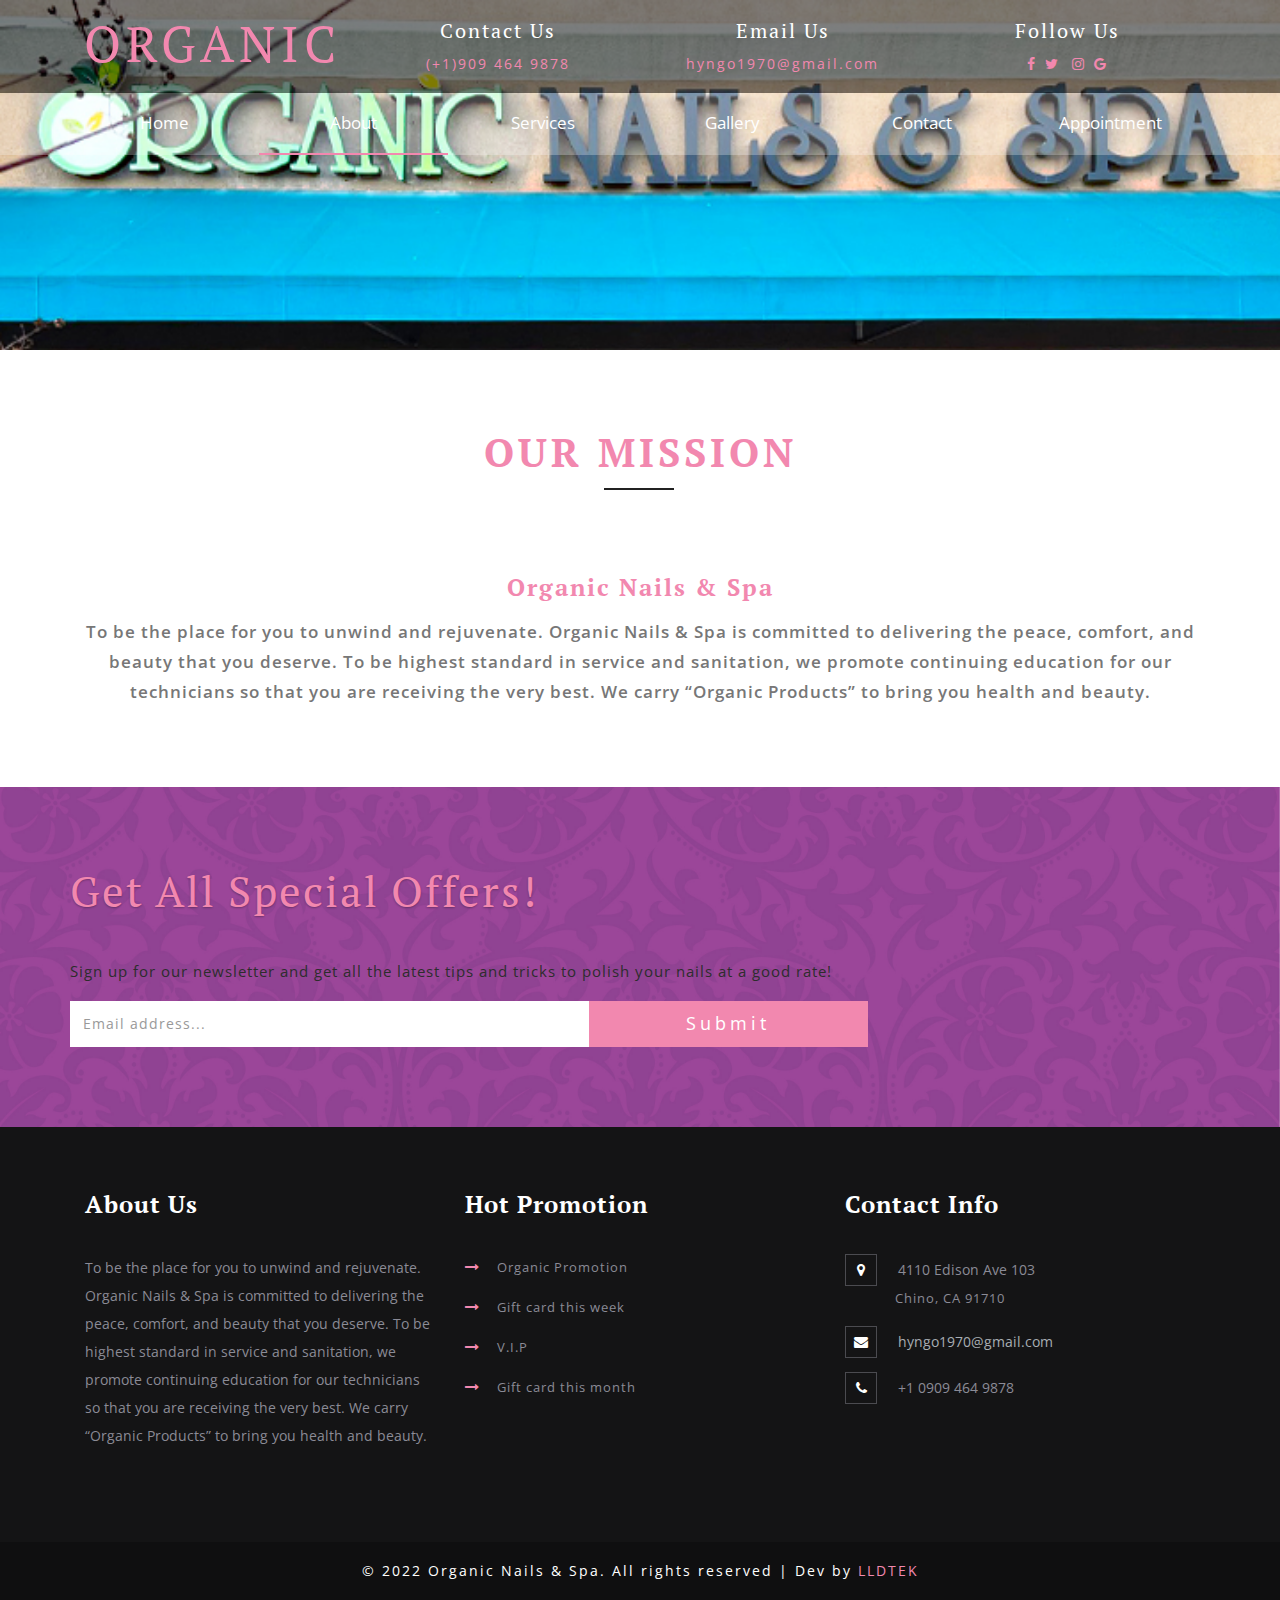
==== about.html @ 9d13bf79 "1603" ====
<!--
author: W3layouts
author URL: http://w3layouts.com
License: Creative Commons Attribution 3.0 Unported
License URL: http://creativecommons.org/licenses/by/3.0/
-->
<!DOCTYPE html>
<html lang="en">
<head>
<title>Organic Nails And Spa | About</title>
<!-- custom-theme -->
<meta name="viewport" content="width=device-width, initial-scale=1">
<meta http-equiv="Content-Type" content="text/html; charset=utf-8" />
<meta name="keywords" content="Pedicure Responsive web template, Bootstrap Web Templates, Flat Web Templates, Android Compatible web template, 
Smartphone Compatible web template, free webdesigns for Nokia, Samsung, LG, SonyEricsson, Motorola web design" />
<script type="application/x-javascript"> addEventListener("load", function() { setTimeout(hideURLbar, 0); }, false);
		function hideURLbar(){ window.scrollTo(0,1); } </script>
<!-- custom-theme css files -->
<link href="css/bootstrap.css" rel="stylesheet" type="text/css" media="all" />
<link href="css/style.css" rel="stylesheet" type="text/css" media="all" />
<link rel="icon" href="images/favicon-organic-nails-spa.png">
<!-- //custom-theme css files-->

<!-- font-awesome-icons -->
<link href="css/font-awesome.css" rel="stylesheet"> 
<!-- //font-awesome-icons -->

<!-- googlefonts -->
<link href="//fonts.googleapis.com/css?family=PT+Serif:400,700" rel="stylesheet">
<link href="//fonts.googleapis.com/css?family=Open+Sans:300,300i,400,400i,600,600i,700,700i,800,800i&amp;subset=cyrillic,cyrillic-ext,greek,greek-ext,latin-ext,vietnamese" rel="stylesheet">
<!-- //googlefonts -->

</head>
<body>

<!--/main-header-->
<div class="baner" style="background-image: url(images/about/organnic-nails-banner-07.jpg);">
	
	<!--/banner-info-->
	  <div class="header">
		<div class="w3-agile-logo">
			<div class="container">
				<div class=" head-wl">
					<div class="headder-w3">
						<h1><a href="index.html">ORGANIC</a></h1>
					</div>

					<div class="w3-header-top-right-text">
						<h6 class="caption"> Contact Us</h6>
						<p>(+1)909 464 9878</p>
					</div>

					<div class="email-right">
						<h6 class="caption">Email Us</h6>
						<p><a href="mailto:hyngo1970@gmail.com" class="info"> hyngo1970@gmail.com</a></p>

					</div>


					<div class="agileinfo-social-grids">
						<h6 class="caption">Follow Us</h6>
						<ul>
							<li><a target="_blank" href="https://www.facebook.com/organicnailsandspa91710"><span class="fa fa-facebook"></span></a></li>
							<li><a target="_blank" href="#"><span class="fa fa-twitter"></span></a></li>
							<li><a target="_blank" href="#"><span class="fa fa-instagram"></span></a></li>
							<li><a target="_blank" href="https://g.page/organic-nails-and-spa-chino?share"><span class="fa fa-google"></span></a></li>
						</ul>
					</div>

					<div class="clearfix"> </div>
				</div>
			</div>
				
		</div>
		<div class="top-nav">
		<nav class="navbar navbar-default navbar-fixed-top">
	
	<!-- //header -->
	<div class="container">
			<div class="navbar-header">
	   			 <button type="button" class="navbar-toggle collapsed" data-toggle="collapse" data-target="#navbar" aria-expanded="false" aria-controls="navbar">
	                <span class="sr-only">Toggle navigation</span>
	                <span class="icon-bar"></span>
	                <span class="icon-bar"></span>
	                <span class="icon-bar"></span>
                </button>
              </div>

				<div id="navbar" class="navbar-collapse collapse">
					<ul class="nav navbar-nav ">
						<li><a href="index.html">Home</a></li>
						<li class="active"><a href="about.html">About</a></li>
						<li><a href="services.html">Services</a></li>
						<li><a href="gallery.html">Gallery</a></li>						
						<li><a href="contact.html">Contact</a></li>
						<li><a target="_blank" href="https://www.lldtek.com/salon/appt/MzE1Mjd8b3JnYW5pYzkxNzEwfENBXzA3MDU4fGU4MWM3YmM5NTE5ZTBjN2I0MTc5NzBkOGU4YmNiMzIw">Appointment</a></li>
						
					</ul>
				</div>
			</div>
			<div class="clearfix"> </div>
			</nav>	
		</div>
	  </div>
			<!--/banner-info-->
</div>
 <!--/banner-section-->
 <!-- about inner -->
<div class="about-bottom inner-padding">
	<div class="container">
			<h3 class="heading-agileinfo">Our Mission<span></span></h3>
				<div class="about-bott-right">
					 <h5>Organic Nails & Spa</h5>
					 <p>To be the place for you to unwind and
						rejuvenate. Organic Nails & Spa is committed to
						delivering the peace, comfort, and beauty
						that you deserve.

						To be highest standard in service and sanitation, we promote continuing education for our technicians so that you are receiving the very best.

						We carry “Organic Products” to bring you
						health and beauty.</p>
				</div>
				<div class="clearfix"> </div>
			</div>
</div>
<!-- Team
<div class="team">
		<div class="container">
		<h3 class="heading-agileinfo">Our beuticians<span></span></h3>
			<div class="agile_team_grids">
				<div class="col-md-3 agile_team_grid">
					<div class="view view-sixth">
						<img src="images/about/image-1.jpg" alt=" " class="img-responsive">
						<div class="mask">
							<h5>Lorem Ipsum</h5>
							<div class="agileits_social_icons">
								<ul class="social_agileinfo">
									<li><a href="#" class="w3_facebook"><i class="fa fa-facebook"></i></a></li>
									<li><a href="#" class="w3_twitter"><i class="fa fa-twitter"></i></a></li>
									<li><a href="#" class="w3_instagram"><i class="fa fa-instagram"></i></a></li>
								</ul>
							</div>
						</div>
					</div>
					<h4>Daniel</h4>
					<a href="#">BOOKING</a>
				</div>
				<div class="col-md-3 agile_team_grid">
					<div class="view view-sixth">
						<img src="images/about/image-2.jpg" alt=" " class="img-responsive">
						<div class="mask">
							<h5>Lorem Ipsum</h5>
							<div class="agileits_social_icons">
								<ul class="social_agileinfo">
									<li><a href="#" class="w3_facebook"><i class="fa fa-facebook"></i></a></li>
									<li><a href="#" class="w3_twitter"><i class="fa fa-twitter"></i></a></li>
									<li><a href="#" class="w3_instagram"><i class="fa fa-instagram"></i></a></li>
								</ul>
							</div>
						</div>
					</div>
					<h4>Mary Winkler</h4>
					<a href="#">BOOKING</a>
				</div>
				<div class="col-md-3 agile_team_grid">
					<div class="view view-sixth">
						<img src="images/about/image-3.jpg" alt=" " class="img-responsive">
						<div class="mask">
							<h5>Lorem Ipsum</h5>
							<div class="agileits_social_icons">
								<ul class="social_agileinfo">
									<li><a href="#" class="w3_facebook"><i class="fa fa-facebook"></i></a></li>
									<li><a href="#" class="w3_twitter"><i class="fa fa-twitter"></i></a></li>
									<li><a href="#" class="w3_instagram"><i class="fa fa-instagram"></i></a></li>
								</ul>
							</div>
						</div>
					</div>
					<h4>James Mac</h4>
					<a href="#">BOOKING</a>
				</div>
				<div class="col-md-3 agile_team_grid">
					<div class="view view-sixth">
						<img src="images/about/image-4.jpg" alt=" " class="img-responsive">
						<div class="mask">
							<h5>Lorem Ipsum</h5>
							<div class="agileits_social_icons">
								<ul class="social_agileinfo">
									<li><a href="#" class="w3_facebook"><i class="fa fa-facebook"></i></a></li>
									<li><a href="#" class="w3_twitter"><i class="fa fa-twitter"></i></a></li>
									<li><a href="#" class="w3_instagram"><i class="fa fa-instagram"></i></a></li>
								</ul>
							</div>
						</div>
					</div>
					<h4>Smith Carls</h4>
					<a href="#">BOOKING</a>
				</div>
				<div class="clearfix"> </div>
			</div>
		</div>
	</div>
	-->

<!-- Subscribe -->
	<div class="wthree-subscribef-w3ls" style="background-image: url(images/organic-nails-banner-06.jpg);">
		<div class="container">
			<h3 class="tittlef-agileits-w3layouts white-clrf">Get All Special Offers!</h3>
			<p class="white-clrf">Sign up for our newsletter and get all the latest tips and tricks to polish your nails at a good rate!</p>
			<div class="footer_w3layouts_gridf_right">
				<form action="#" method="post">
					<input type="email" name="Email" placeholder="Email address..." required="">
					<input type="submit" value="Submit">
					<div class="clearfix"></div>
				</form>
			</div>
		</div>
	</div>
	<!--// Subscribe -->
	<!-- footer -->
	<div class="footer_top_agileits">
		<div class="container">
			<div class="col-md-4 footer_grid">
				<h3>About Us</h3>
				<p>To be the place for you to unwind and
					rejuvenate. Organic Nails & Spa is committed to
					delivering the peace, comfort, and beauty
					that you deserve.

					To be highest standard in service and sanitation, we promote continuing education for our technicians so that you are receiving the very best.

					We carry “Organic Products” to bring you
					health and beauty.
									</p>
			</div>
			<div class="col-md-4 footer_grid">
				<h3>Hot Promotion</h3>
				<ul class="footer_grid_list">
					<li><i class="fa fa-long-arrow-right" aria-hidden="true"></i>
						<a target="_blank" href="https://www.lldtek.com/salon/appt/MzE1Mjd8b3JnYW5pYzkxNzEwfENBXzA3MDU4fGU4MWM3YmM5NTE5ZTBjN2I0MTc5NzBkOGU4YmNiMzIw">Organic Promotion </a>
					</li>
					<li><i class="fa fa-long-arrow-right" aria-hidden="true"></i>
						<a target="_blank" href="https://www.lldtek.com/salon/appt/MzE1Mjd8b3JnYW5pYzkxNzEwfENBXzA3MDU4fGU4MWM3YmM5NTE5ZTBjN2I0MTc5NzBkOGU4YmNiMzIw">Gift card this week</a>
					</li>
					<li><i class="fa fa-long-arrow-right" aria-hidden="true"></i>
						<a target="_blank" href="https://www.lldtek.com/salon/appt/MzE1Mjd8b3JnYW5pYzkxNzEwfENBXzA3MDU4fGU4MWM3YmM5NTE5ZTBjN2I0MTc5NzBkOGU4YmNiMzIw">V.I.P </a>
					</li>
					<li><i class="fa fa-long-arrow-right" aria-hidden="true"></i>
						<a target="_blank" href="https://www.lldtek.com/salon/appt/MzE1Mjd8b3JnYW5pYzkxNzEwfENBXzA3MDU4fGU4MWM3YmM5NTE5ZTBjN2I0MTc5NzBkOGU4YmNiMzIw">Gift card this month</a>
				</ul>
			</div>
			<div class="col-md-4 footer_grid">
				<h3>Contact Info</h3>
				<ul class="address">
					<li><i class="fa fa-map-marker" aria-hidden="true"></i>4110 Edison Ave 103 <span>Chino, CA 91710</span></li>
					<li><i class="fa fa-envelope" aria-hidden="true"></i><a href="mailto:hyngo1970@gmail.com">hyngo1970@gmail.com</a></li>
					<li><i class="fa fa-phone" aria-hidden="true"></i>+1 0909 464 9878</li>
				</ul>
			</div>
			<div class="clearfix"> </div>
			
		</div>
	</div>
	<div class="footer_w3ls">
		<div class="container">
					<div class="footer_bottom1">
						<p>© 2022 Organic Nails & Spa. All rights reserved | Dev by <a href="https://www.lldtek.com">LLDTEK</a></p>
					</div>
		</div>
	</div>
	<!-- //footer -->
<!-- bootstrap-modal-pop-up -->
	<div class="modal video-modal fade" id="myModal" tabindex="-1" role="dialog" aria-labelledby="myModal">
		<div class="modal-dialog" role="document">
			<div class="modal-content">
				<div class="modal-header">
					Pedicure
					<button type="button" class="close" data-dismiss="modal" aria-label="Close"><span aria-hidden="true">&times;</span></button>						
				</div>
					<div class="modal-body">
						<img src="images/image-27.jpg" alt=" " class="img-responsive" />
						<p>Ut enim ad minima veniam, quis nostrum 
							exercitationem ullam corporis suscipit laboriosam, 
							nisi ut aliquid ex ea commodi consequatur? Quis autem 
							vel eum iure reprehenderit qui in ea voluptate velit 
							esse quam nihil molestiae consequatur, vel illum qui 
							dolorem eum fugiat quo voluptas nulla pariatur.
							<i>" Quis autem vel eum iure reprehenderit qui in ea voluptate velit 
								esse quam nihil molestiae consequatur.</i></p>
					</div>
			</div>
		</div>
	</div>
<!-- //bootstrap-modal-pop-up --> 
<!-- js -->
<script type="text/javascript" src="js/jquery-2.1.4.min.js"></script>
<!-- for bootstrap working -->
	<script src="js/bootstrap.js"></script>
<!-- //for bootstrap working -->

<!-- for smooth scrolling -->
<script src="js/SmoothScroll.min.js"></script>
	<script type="text/javascript" src="js/move-top.js"></script>
	<script type="text/javascript" src="js/easing.js"></script>
	<!-- here stars scrolling icon -->
	<script type="text/javascript">
		$(document).ready(function() {
			/*
				var defaults = {
				containerID: 'toTop', // fading element id
				containerHoverID: 'toTopHover', // fading element hover id
				scrollSpeed: 1200,
				easingType: 'linear' 
				};
			*/
								
			$().UItoTop({ easingType: 'easeOutQuart' });
								
			});
	</script>
	<!-- //here ends scrolling icon -->
<!-- //for smooth scrolling -->

<!-- scrolling script -->
<script type="text/javascript">
	jQuery(document).ready(function($) {
		$(".scroll").click(function(event){		
			event.preventDefault();
			$('html,body').animate({scrollTop:$(this.hash).offset().top},1000);
		});
	});
</script> 
<!-- //scrolling script -->

</body>
</html>
---- css/style.css ----
/*--
Author: W3layouts
Author URL: http://w3layouts.com
License: Creative Commons Attribution 3.0 Unported
License URL: http://creativecommons.org/licenses/by/3.0/
--*/
html, body{
    font-size: 100%;
	background:#ffffff;
	margin: 0;
	font-family: 'Open Sans', sans-serif;
}
p,ul li,ol li{
	margin:0;
	font-size:14px;
	line-height:26px;
}
h1,h2,h3,h4,h5,h6{
	margin:0;
	font-family: 'PT Serif', serif;
}
ul,label{
	margin:0;
	padding:0;
}
body a:hover{
	text-decoration:none;
}
input[type="submit"],input[type="reset"],a{
	-webkit-transition: 0.5s ease-in;
    -moz-transition: 0.5s ease-in;
    -ms-transition: 0.5s ease-in;
    -o-transition: 0.5s ease-in;
    transition:0.5s ease-in;
}
img{
	width:100%;
}

/*--Banner stats here--*/
/*--header start here--*/
.nav > li > a {
    position: relative;
    display: block;
}
nav.navbar.navbar-default.navbar-fixed-top {
	    position: absolute;
		    border: none;
background-color:rgba(255, 255, 255, 0.27);
}
.navbar-nav {
    float:none; 
    margin: 0;
}
.navbar-nav > li {
    text-align: center;
	width:16.6%;
}
div#navbar {
    padding: 0px ;
}
ul.nav.navbar-nav li a {
    font-size:17px;
    color: #fff;
	border-bottom: 2px solid rgba(0, 0, 0, 0);
	padding: 20px 0px;
		    transition: 0.5s all;
    -webkit-transition: 0.5s all;
    -moz-transition: 0.5s all;
    -o-transition: 0.5s all;
    -ms-transition: 0.5s all;
}
ul.nav.navbar-nav li a:hover, .navbar-default .navbar-nav > li > a:focus {
	   border-bottom:2px solid #F288AF;
    color: #fff;
		transition:0.5s all;
	-webkit-transition:0.5s all;
	-moz-transition:0.5s all;
	-o-transition:0.5s all;
	-ms-transition:0.5s all;
}
.navbar-default .navbar-nav > .active > a, .navbar-default .navbar-nav > .active > a:hover, .navbar-default .navbar-nav > .active > a:focus {
    background-color: rgba(231, 231, 231, 0);
    border-bottom: 2px solid #F288AF;
    color: #fff;
    transition: 0.5s all;
    -webkit-transition: 0.5s all;
    -moz-transition: 0.5s all;
    -o-transition: 0.5s all;
    -ms-transition: 0.5s all;
}
.navbar-fixed-top {
    top: 93px;
}
ul.dropdown-menu {
    top: 101%;
    background: rgba(21, 29, 37, 0.77);
    border: none;
    text-align: center;
}
.dropdown-menu > li > a {
   padding: 8px 0px ! important;
    color: #fff;
    font-weight: 300;
    letter-spacing: 2px;
}
.dropdown-menu > li > a:hover, .dropdown-menu > li > a:focus, .dropdown-menu > li > a.active {
    text-decoration: none;
    background: none;
}
.navbar-default .navbar-nav > .open > a, .navbar-default .navbar-nav > .open > a:hover, .navbar-default .navbar-nav > .open > a:focus {
    color: #fff;
    background-color: rgba(231, 231, 231, 0);
}
/*--end nav bar--*/
.w3-agile-logo {
    padding: 1em 2em;
    background: rgba(2, 2, 2, 0.51);
}
.head-wl {
    text-align: center;
    display: -webkit-flex;
    display: flex;
    -webkit-justify-content: space-between;
    justify-content: space-between;
    margin: 0 auto;
}
.headder-w3,.w3-header-top-right-text,.email-right,.agileinfo-social-grids {
    -webkit-flex:1;  /* Safari 6.1+ */
    -ms-flex: 1;  /* IE 10 */    
    flex: 1;
}

.head-wl h1 a {
    text-transform: capitalize;
    color: #F288AF;
    font-size: 50px;
    display: block;
    letter-spacing: 5px;
}

h6.caption {
    font-size: 20px;
    letter-spacing: 2px;
    color: rgb(255, 255, 255);
    margin: 4px 0px 9px;
}

.email-right p a,
.w3-header-top-right-text p,
.agileinfo-social-grids ul li a {
    font-size: 14px;
    color:#F288AF;
    letter-spacing: 2px;
}

.email-right p a,
.agileinfo-social-grids ul li {
    display: inline-block;
}

.agileinfo-social-grids ul li a {
    text-align: center;
}

.agileinfo-social-grids ul li:nth-child(2),
.agileinfo-social-grids ul li:nth-child(3) {
    margin: 0px 4px;
}

.email-right p a:hover,
.agileinfo-social-grids ul li a :hover {
    color: #fff;
    transition: 0.5s all;
    -webkit-transition: 0.5s all;
    -moz-transition: 0.5s all;
    -o-transition: 0.5s all;
    -ms-transition: 0.5s all;
}
/*-- banner--*/
.navbar {
    margin-bottom: 0em;
}

.w3l-info {
    margin-top: 20em;
}

.w3l-info h4 {
    font-size: 63px;
    color: #ffffff;
    font-weight: 600;
}

.w3l-info p {
    font-size: 16px;
    letter-spacing: 1px;
    color: #e6e6e6;
    padding: 0px 19em;
    line-height: 2em;
    text-align: center;
    margin: 1.5em 0;
}

.w3layouts_more-buttn a {
    font-size: 14px;
    color: #fff;
    font-weight: 600;
    text-decoration: none;
    text-transform: uppercase;
    display: inline-block;
    letter-spacing: 2px;
    background: rgb(0, 0, 0);
    outline: none;
    padding: 10px 22px;
    border: 2px solid rgb(0, 0, 0);
}

.w3layouts_more-buttn a:hover {
    background: #fff;
    color: #000;
}
/*-- //banner --*/
/*--header end here--*/
.baner {
    background: url(../images/b3.jpg) no-repeat 0px 0px;
    background-size: cover;
    -webkit-background-size: cover;
    -o-background-size: cover;
    -ms-background-size: cover;
    -moz-background-size: cover;
    min-height: 350px;
}

/*-- banner-text--*/
.banner-text h2 {
    color: #fff;
    font-size: 50px;
    text-transform: uppercase;
    letter-spacing: 0px;
}
.banner-text {
    text-align: center;
    padding: 17em 0 0 0;
}
.banner-text h2 {
    color: #fff;
    text-transform: uppercase;
    font-weight: 400;
    font-size: 50px;
    letter-spacing: 2px;
}
.banner-text span {
    display: block;
    line-height: 1.8em;
    font-style: italic;
    font-weight: 400;
}
.baner-info{
   position: absolute;
    padding-top:4em;
    margin: 0 auto;
    text-align: center;
    width: 100%;
    top: 0;
}
.baner-info h3 {
       text-align: center;
    font-size: 3.5em;
    color: #fff;
    font-weight: 600;
    letter-spacing: 4px;
}
.baner-info h3 span {
	color:#fbcd13;
}
.baner-info h4{
    text-align: center;
    font-size: 1em;
       margin: 2em 0 2em 0;
    font-weight:500;
    letter-spacing: 10px;
    color: #ffcc33;
    padding: 15px 0;
}
.w3-banner-head-info {
    position: relative;
}
.baner-info p {
	font-size: 1em;
    font-weight: 300;
    letter-spacing:2px;
    color: #fff;
    width: 32%;
    margin: 0 auto;
}
span.simply-word {
    font-size:18px;
    font-weight: 500;
    margin-left: 5px;
    text-transform: uppercase;
    color: #02a388;
}
.baner-info span img {
    margin: 1em auto 0;
    text-align: center;
}
.baner-w3l-agile-grids-bottom {
       margin: 0 auto;
    text-align: center;
    position: absolute;
    left: 12%;
    bottom: -62%;
    width: 80%;
}
.w3l-b-grid{
	float:left;
	width:32%;
}
.w3l-b-one{
      background:url(../images/b1.jpg) no-repeat 0px 0px;
    min-height:100px;
    background-size: cover;
    text-align: center;
	    transition: .5s ease-in;
    -webkit-transition: .5s ease-in;
    -moz-transition: .5s ease-in;
    -o-transition: .5s ease-in;
    -ms-transition: .5s ease-in;
	}
.w3l-b-grid .w3l-b-one:hover{
	  min-height:200px;
}
/*-- //banner-text--*/
/* About */
.about-3 {
    padding: 5em 0;
}
h3.center {
    text-align: center;
    font-weight: 700;
    font-size: 35px;
    text-transform: uppercase;
    margin-bottom: 30px;
    text-shadow: 0 2px 2px rgba(0,0,0,.6);
	    letter-spacing: 2px;
}
h3.center:after {
    border-top: 2px solid #FF5722;
    display: block;
    width: 100px;
    content: "";
    margin: 10px auto 0;
}
.d-flex {
  display: -ms-flexbox;
  display: flex;
  display: -webkit-box;
	display: -moz-box;
	display: -ms-flexbox;
	display: -webkit-flex;
  -ms-flex-wrap: wrap;
      flex-wrap: wrap;
}
.about1, .about2 {
    flex: 1;
	  -ms-flex: 1;
}
.about1 {
    padding-right: 46px;
}
.about1 h4 {
    font-size: 35px;
    text-transform: capitalize;
    margin-bottom: 20px;
    color: #0e51aa;
}
.about1 h5 {
    color: #F288AF;
    font-weight: 700;
    font-size: 20px;
    line-height: 1.8em;
    font-style: italic;
}
.about-3 p {
    font-size: 14px;
    color: #777;
    line-height: 1.8em;
    margin: 2em 0;
}
ul.about-list li {
    margin: 20px 0px;
    display: block;
}
ul.about-list li span.fa {
    font-size: 50px;
	    height: 80px;
    width: 80px;
    vertical-align: top;
	color: #08f3d4;
}
.in-block {
    display: inline-block;
    width: calc( 100% - 100px);
}
.in-block h5 {
    font-weight: 600;
    text-transform: capitalize;
    font-size: 22px;
    margin-bottom: 10px;
    letter-spacing: 1px;
    color: #191826;
}
.about2 {
    background: url(../images/b2.jpg) no-repeat;
    background-size: cover;
    background-position: center;
    /* background-attachment: fixed; */
}
a.join-wthree {
    color: #fff;
    display: inline-block;
    letter-spacing: 1px;
    font-size: 17px;
    background: #F288AF;
    padding: 12px 30px;
    border-radius: 25px;
    text-decoration: none;
    margin-top: 30px;
    -webkit-transition: .5s ease-in;
    -moz-transition: .5s ease-in;
    -o-transition: .5s ease-in;
    -ms-transition: .5s ease-in;
    transition: .5s ease-in;
}
a.join-wthree:hover {
    background: #000;
    -webkit-transition: .5s ease-in;
    -moz-transition: .5s ease-in;
    -o-transition: .5s ease-in;
    -ms-transition: .5s ease-in;
    transition: .5s ease-in;
}

/* //About */
.heading-agileinfo {
    font-weight: 600;
    letter-spacing: 4px;
    font-size: 40px;
    margin-bottom: 2.5em;
    text-align: center;
    color: #F288AF;
    text-transform: uppercase;
    position: relative;
    margin-top: 0;
}
.heading-agileinfo span {
    display: block;
    font-size: 17px!important;
    margin-top: 1em;
    letter-spacing: 4px;
    text-transform: capitalize;
    color: #000000;
    font-weight: 500;
}
.heading-agileinfo span:after {
    content: '';
    background: #212121;
    height: 2px;
    width: 70px;
    position: absolute;
    top: 132%;
    right: 47%;
}
span.nnn {
    color: #fff;
}
/*-- syllabus section --*/
.pa_italic i {
    right: -1em;
    font-size: 18px;
    color: #F288AF;
}
.pa_italic span {
    display: none;
}
.collapsed span {
    display: inline-block;
    right: -1em;
	font-size: 18px;
}
.collapsed i {
    display: none;
}
.panel-heading {
    padding: 16px 31px;
}
.panel-title > a {
   color: #000;
    font-size: 25px;
    line-height: 68px;
    text-transform: uppercase;
    text-decoration: none;
    letter-spacing: 1px;
}
.panel-default {
    border-color: rgba(0, 0, 0, 0);
    background: rgba(246, 246, 246, 0.01);
}
.panel-group .panel {
    margin-bottom: 0;
    border-radius: 0px;
}
.panel-body {
    padding: 2em;
    font-size: 14px;
    line-height: 2em;
    color: #555;
    background: #fff;
}
a.pa_italic label {
    cursor: pointer;
	font-weight:500;
}
a.pa_italic:focus {
    outline: none;
    text-decoration: none;
}
.panel-default > .panel-heading + .panel-collapse > .panel-body {
    border-top-color: transparent;
}
.panel-heading {
    border-radius:0px!important;
}
.panel-body.panel_text h3 {
    color: #333;
    font-size: 23px;
    letter-spacing: 1px;
    margin-bottom: 11px;
}
.panel-body.panel_text p {
    font-size:15px;
}
.panel-body.panel_text h6 {
    font-size: 17px;
    letter-spacing: 1px;
    text-decoration: underline;
    margin: 20px 0 12px;
    color: #333;
}
.panel-body.panel_text ul li {
    letter-spacing: 1px;
    font-size: 15px;
    list-style: inside;
    color: #424242;
}
/* video button */
a.mbutton-course2 {
    color: #ff3546;
    border: none;
    outline: none;
    margin-top: 20px;
    text-decoration: none;
    display: inline-block;
    font-size: 15px;
    letter-spacing: 1px;
    font-weight: 600;
    transition: 0.5s all;
    -webkit-transition: 0.5s all;
    -o-transition: 0.5s all;
    -moz-transition: 0.5s all;
    -ms-transition: 0.5s all;
}
a.mbutton-course2:hover {
    color: #F288AF;
    transition: 0.5s all;
    -webkit-transition: 0.5s all;
    -o-transition: 0.5s all;
    -moz-transition: 0.5s all;
    -ms-transition: 0.5s all;
}
a.mbutton-course2 i{
    margin-right:8px;
}
/* //video button */
p.white-clrf {
    color: #2d2d2d;
    font-size: 15px;
	line-height:1.8em;
    letter-spacing: 1px;
}
.wthree-subscribef-w3ls {
    background: url(../images/ban1.jpg) no-repeat 0px 0px;
    background-size: cover;
    -webkit-background-size: cover;
    -o-background-size: cover;
    -ms-background-size: cover;
    -moz-background-size: cover;
	background-attachment:fixed;
	padding:5em 0;
}
.wthree-subscribef-w3ls h3.tittlef-agileits-w3layouts {
    text-align: left;
    font-size: 2.7em;
    text-shadow: 0 1px 2px rgba(0, 0, 0, 0.29);
    color: #F288AF;
    letter-spacing: 2px;
    text-transform: capitalize;
    margin-bottom: 1em;
}
.footer_w3layouts_gridf_right {
    width: 70%;
    margin-top: 1em;
}
.wthree-subscribef-w3ls input[type="email"] {
	outline: none;
	padding: 13px;
	background: #fff;
	font-size: 0.9em;
	color: #888;
	width: 65%;
	border: none;
	letter-spacing: 1px;
	float: left;
}

.wthree-subscribef-w3ls input[type="email"]::-webkit-input-placeholder {
	color: #999!important;
}

.wthree-subscribef-w3ls input[type="submit"] {
    outline: none;
    padding: 10.5px 0;
    background: #F288AF;
    font-size: 1.1em;
    font-weight: 400;
    color: #fff;
    border: none;
    text-transform: capitalize;
    letter-spacing: 4px;
    width: 35%;
    float: left;
}

.wthree-subscribef-w3ls input[type="submit"]:hover {
	background: #ee4f4f;
}
/*-- wthree-mid --*/
.wthree-mid {
    background: url(../images/b1.jpg) no-repeat 0px 0px;
    background-size: cover;
	padding:5em 0;
	text-align:left;
	background-attachment:fixed;
}
.wthree-mid h3 {
    font-size: 34px;
    color: #fff;
    text-transform: uppercase;
    letter-spacing: 2px;
    font-weight: 600;
}
.wthree-mid p {
    color: #ffffff;
    text-align:left;
    line-height: 28px;
    width: 63%;
    margin: 30px 0 0;
    font-size: 17px;
    padding: 20px 0;
    border-top: 1px solid #8d8d8d;
}
/*-- //wthree-mid --*/
/*-- pricing --*/
.wthree-pricing h3.agileits-title, .wthree-pricing h3.agileits-title span {
    color: #fff;
}
.wthree-pricing {
    background: url(../images/ban2.jpg) no-repeat 0px 0px;
    background-size: cover;
    -webkit-background-size: cover;
    -o-background-size: cover;
    -ms-background-size: cover;
    -moz-background-size: cover;
	background-attachment:fixed;
    padding: 5em 0;
}
.pricing-grids-info {
    text-align: center;
}
.pricing-grid {
    float: left;
    width: 31%;
}
.pricing-grid.grid-two {
    margin: 0 2em;
}
.pricing-grid.grid-three {
    margin: 0 2em 0 0;
}
.pricing-grid h3 {
    font-size: 1.6em;
    font-weight: 400;
    color: #000;
    text-transform: capitalize;
    text-align: center;
}
.pricing-grid h4 {
    font-size: 2.3em;
    font-weight: 500;
    color: #F288AF;
    position: relative;
    margin-top: 1em;
    text-align: center;
}
.pricing-grid h4 span.sup {
    vertical-align: text-top;
    font-size: 0.5em;
}
.pricing-grid {
    float: left;
    width: 22.8%;
    background: #fff;
    padding: 1em 1em 2em;
    margin: 0 15px;                 /*H edit*/
}
.pricing-col { /*H edit*/
    background: #fff;
    padding: 1em 1em 2em;
}

/*H edit*/
.pricing-col h4 {
    font-size: 2.3em;
    font-weight: 500;
    color: #F288AF;
    position: relative;
    margin-top: 1em;
    text-align: center;
}
.w3ls-top {
    position: relative;
    color: #000;
    margin: 0 auto;
    font-size: 1.2em;
    text-align: left;
    text-transform: uppercase;
    padding: 1em 0em;
    border-radius: 5px 5px 0;
    border-bottom: 2px solid #F288AF;
}
.w3ls-bottom {
    padding: 0;
}
.w3ls-bottom ul li {
    font-size: 15px;
    color: #777;
    margin-top: 1em;
    letter-spacing: 1px;
    padding-top: 1em;
    line-height: 1.8em;
    display: block;
}
.more a {
    display: inline-block;
    font-size: 1em;
	color:#fff;
    background:#F288AF;
    padding: .5em 3em;
    margin-top: 1.2em;
    border-radius: 4px;
	-webkit-transition:.5s all;
	-moz-transition:.5s all;
	transition:.5s all; 
}  
.more a:hover {
    opacity: .7;
}        
/*-- //pricing --*/
.mwho-we-textmks {
    padding: 1em 0 5em 10em;
}
.donails {
    padding: 5em 0 0;
}
.donail_left {
    background: url(../images/1.jpg) no-repeat;
    background-size: cover;
    background-position: center;
    min-height: 512px;
}
/*-- clients--*/
.clients{
	padding:5em 0;
}
.clients label.line{
	background:#000;
}
.clients h4 {
	font-size: 16px;
	text-transform:uppercase;
	letter-spacing:2px;
	color:#000;
	margin-bottom:35px;
}

.flex-active-slide p {
    line-height: 30px;
    text-align: center;
    color: #777;
    font-style: italic;
    width: 70%;
    margin: 30px auto;
	letter-spacing:2px;
	font-size:15px;
}

.client h5 {
    font-size: 25px;
    color: #F288AF;
    text-align: center;
}
/*-- //clients--*/

.panel-default > .panel-heading {
    color: #333;
    background-color: rgba(245, 245, 245, 0);
    border-color: rgba(221, 221, 221, 0);
}
/*-- footer --*/

.footer_top_agileits {
	background: #141415;
	padding: 4em 0;
}

.footer_bottom1 a {
	display: inline-block;
}
.footer_w3ls {
    background: #0f0f10;
    text-align: center;
    padding: 1em 0;
}
ul.tag2:last-child {
	margin: 0;
}

.footer_bottom_grid:nth-child(2) {
	float: right;
	text-align: right;
}

.footer_bottom {
	padding: 2em 0;
}

.index-copy-right {
	background: transparent;
}

.footer_bottom h6 {
	color: #ffffff;
	font-size: 1.4em;
	letter-spacing: 1px;
	margin-bottom: 1em;
	text-transform: uppercase;
	font-weight: 700;
}

.footer_bottom1 p {
	color: #fff;
	font-size: 14px;
	letter-spacing: 2px;
	margin-top: 0em;
}

.footer_bottom1 p a {
	color: #F288AF;
	transition: .5s ease-in;
	-webkit-transition: .5s ease-in;
	-moz-transition: .5s ease-in;
	-o-transition: .5s ease-in;
	-ms-transition: .5s ease-in;
}

.footer_bottom1 p a:hover {
	color: #fff;
	transition: .5s ease-in;
	-webkit-transition: .5s ease-in;
	-moz-transition: .5s ease-in;
	-o-transition: .5s ease-in;
	-ms-transition: .5s ease-in;
}

.social ul {
	padding: 0;
	margin: 0;
}

.social ul li {
	display: inline-block;
}

.social ul li a {
	color: #333;
	text-align: center;
}

.social ul li a i.fa.fa-facebook {
	height: 32px;
	width: 32px;
	line-height: 32px;
	background: #FFFFFF;
	color: #3b5998;
	transition: 0.5s all;
	-webkit-transition: 0.5s all;
	-moz-transition: 0.5s all;
	-o-transition: 0.5s all;
	-ms-transition: 0.5s all;
}

.social ul li a i.fa.fa-facebook:hover {
	height: 32px;
	width: 32px;
	line-height: 32px;
	background: #3b5998;
	color: #FFFFFF;
}

.social ul li a i.fa.fa-twitter {
	height: 32px;
	width: 32px;
	line-height: 32px;
	background: #FFFFFF;
	color: #1da1f2;
	transition: 0.5s all;
	-webkit-transition: 0.5s all;
	-moz-transition: 0.5s all;
	-o-transition: 0.5s all;
	-ms-transition: 0.5s all;
}

.social ul li a i.fa.fa-twitter:hover {
	height: 32px;
	width: 32px;
	line-height: 32px;
	background: #1da1f2;
	color: #FFFFFF;
}

.social ul li a i.fa.fa-rss {
	height: 32px;
	width: 32px;
	line-height: 32px;
	background: #FFFFFF;
	color: #f26522;
	transition: 0.5s all;
	-webkit-transition: 0.5s all;
	-moz-transition: 0.5s all;
	-o-transition: 0.5s all;
	-ms-transition: 0.5s all;
}

.social ul li a i.fa.fa-rss:hover {
	height: 32px;
	width: 32px;
	line-height: 32px;
	background: #f26522;
	color: #FFFFFF;
}

.footer_bottom1 label {
	color: #F288AF;
	display: block;
	font-size: 0.3em;
	letter-spacing: 3px;
}

.footer_bottom1 h2 {
	font-size: 2.2em;
	text-transform: uppercase;
	text-shadow: 0 1px 2px rgba(0, 0, 0, 0.29);
	color: #fff;
	font-weight: 700;
}

.footer_grid h3, .footer_grid_left h3 {
    font-size: 1.5em;
    color: #fff;
    position: relative;
    margin-bottom: 1.5em;
    font-weight: 600;
    letter-spacing: 1px;
}

.footer_grid_left h3 {
	margin: 0;
}

.footer_grid p {
	color: #8b8b96;
	line-height: 2em;
	margin-bottom: 2em;
}

.footer_grid_list li,
.address li {
	display: block;
	margin-bottom: 1em;
}

.footer_grid_list li i {
	color: #F288AF;
	padding-right: 1em;
}

.footer_grid_list li a {
	color: #8b8b96;
	text-decoration: none;
	line-height: 1.5em;
	letter-spacing: 1px;
	font-size: 0.9em;
}

.footer_grid_list li a:hover {
	color: #fff;
}

.footer_grid_list li:last-child,
.address li:last-child {
	margin-bottom: 0;
}

.address li {
	color: #8b8b96;
}

.address li i {
	margin-right: 1.5em;
	color: #fff;
	width: 32px;
	height: 32px;
	text-align: center;
	line-height: 30px;
	border: 1px solid #4b4b50;
}

.address li span {
	display: block;
	margin-left: 4em;
	letter-spacing: 1px;
	font-size: 0.9em;
}

.address li a {
	color: #a8aeb3;
	text-decoration: none;
}

.address li a:hover {
	color: #fff;
	text-decoration: none;
}

ul.social-icons3.two li a {
	text-align: center;
}
/*-- //footer --*/
/*-- icons --*/
.codes a {
    color: #999;
}
.icon-box {
    padding: 8px 15px;
    background:rgba(149, 149, 149, 0.18);
    margin: 1em 0 1em 0;
    border: 5px solid #ffffff;
    text-align: left;
    -moz-box-sizing: border-box;
    -webkit-box-sizing: border-box;
    box-sizing: border-box;
    font-size: 13px;
    transition: 0.5s all;
    -webkit-transition: 0.5s all;
    -o-transition: 0.5s all;
    -ms-transition: 0.5s all;
    -moz-transition: 0.5s all;
    cursor: pointer;
} 
.icon-box:hover {
    background: #000;
	transition:0.5s all;
	-webkit-transition:0.5s all;
	-o-transition:0.5s all;
	-ms-transition:0.5s all;
	-moz-transition:0.5s all;
}
.icon-box:hover i.fa {
	color:#fff !important;
}
.icon-box:hover a.agile-icon {
	color:#fff !important;
}
.codes .bs-glyphicons li {
    float: left;
    width: 12.5%;
    height: 115px;
    padding: 10px; 
    line-height: 1.4;
    text-align: center;  
    font-size: 12px;
    list-style-type: none;	
}
.codes .bs-glyphicons .glyphicon {
    margin-top: 5px;
    margin-bottom: 10px;
    font-size: 24px;
}
.codes .glyphicon {
    position: relative;
    top: 1px;
    display: inline-block;
    font-family: 'Glyphicons Halflings';
    font-style: normal;
    font-weight: 400;
    line-height: 1;
    -webkit-font-smoothing: antialiased;
    -moz-osx-font-smoothing: grayscale;
	color: #777;
} 
.codes .bs-glyphicons .glyphicon-class {
    display: block;
    text-align: center;
    word-wrap: break-word;
}
h3.icon-subheading {
    font-size: 28px;
    color: #F288AF !important;
    margin: 30px 0 15px;
    font-weight: 700;
    letter-spacing: 2px;
}
h3.agileits-icons-title {
    text-align: center;
    font-size: 33px;
    color: #222222;
    font-weight: 700;
    letter-spacing: 2px;
}
.icons a {
    color: #999;
}
.icon-box i {
    margin-right: 10px !important;
    font-size: 20px !important;
    color: #282a2b !important;
}
.bs-glyphicons li {
    float: left;
    width: 18%;
    height: 115px;
    padding: 10px;
    line-height: 1.4;
    text-align: center;
    font-size: 12px;
    list-style-type: none;
    background:rgba(149, 149, 149, 0.18);
    margin: 1%;
}
.bs-glyphicons .glyphicon {
    margin-top: 5px;
    margin-bottom: 10px;
    font-size: 24px;
	color: #282a2b;
}
.glyphicon {
    position: relative;
    top: 1px;
    display: inline-block;
    font-family: 'Glyphicons Halflings';
    font-style: normal;
    font-weight: 400;
    line-height: 1;
    -webkit-font-smoothing: antialiased;
    -moz-osx-font-smoothing: grayscale;
	color: #777;
} 
.bs-glyphicons .glyphicon-class {
    display: block;
    text-align: center;
    word-wrap: break-word;
	    color: #777;
}
@media (max-width:991px){
	h3.agileits-icons-title {
		font-size: 28px;
	}
	h3.icon-subheading {
		font-size: 22px;
	}
}
@media (max-width:768px){
	h3.agileits-icons-title {
		font-size: 18px;
	}
	h3.icon-subheading {
		font-size: 18px;
	}
	.row {
		margin-right: 0;
		margin-left: 0;
	}
	.icon-box {
		margin: 0;
	}
    /*H edit*/
    .pricing-col{
        margin: 30px 0;
    }
}
@media (max-width:767px){
    h3.agileits-icons-title {
        font-size: 18px;
    }
    h3.icon-subheading {
        font-size: 18px;
    }
    .row {
        margin-right: 0;
        margin-left: 0;
    }
    .icon-box {
        margin: 0;
    }
    /*H edit*/
    .pricing-col{
        margin: 30px 0;
    }
}
@media (max-width: 640px){
	.icon-box {
		float: left;
		width: 50%;
	}
}
@media (max-width: 480px){
	.bs-glyphicons li {
		width: 31%;
	}
}
@media (max-width: 414px){
	h3.agileits-icons-title {
		font-size: 23px;
	}
	h3.icon-subheading {
		font-size: 22px;
	}
	.bs-glyphicons li {
		width: 31.33%;
	}
}
@media (max-width: 384px){
	.icon-box {
		float: none;
		width: 100%;
	}
}
/*-- //icons --*/
.w3_wthree_agileits_icons.main-grid-border {
    padding: 5em 0;
}
/*--Typography--*/
.well {
    font-weight: 300;
    font-size: 14px;
}
.list-group-item {
    font-weight: 300;
    font-size: 14px;
}
li.list-group-item1 {
    font-size: 14px;
    font-weight: 300;
}
.typo p {
    font-size: 14px;
    font-weight: 300;
}
.show-grid [class^=col-] {
    background: #fff;
	text-align: center;
	margin-bottom: 10px;
	line-height: 2em;
	border: 10px solid #f0f0f0;
}
.show-grid [class*="col-"]:hover {
	background: #e0e0e0;
}
.grid_3{
	margin-bottom:2em;
}
.xs h3, h3.m_1{
	color:#000;
	font-size:1.7em;
	font-weight:300;
	margin-bottom: 1em;
}
.grid_3 p{
	color: #999;
	font-size: 0.85em;
	margin-bottom: 1em;
	font-weight: 300;
}
.grid_4{
	background:none;
	margin-top:50px;
}
.label {
	font-weight: 300 !important;
	border-radius:4px;
}  
.grid_5{
	background:none;
	padding:2em 0;
}
.grid_5 h3, .grid_5 h2, .grid_5 h1, .grid_5 h4, .grid_5 h5, h3.hdg, h3.bars {
    margin-bottom: 1em;
    color: #F288AF;
    font-weight: 700;
    font-size: 30px;
    letter-spacing: 2px;
}
.table > thead > tr > th, .table > tbody > tr > th, .table > tfoot > tr > th, .table > thead > tr > td, .table > tbody > tr > td, .table > tfoot > tr > td {
	border-top: none !important;
}
.tab-content > .active {
	display: block;
	visibility: visible;
}
.pagination > .active > a, .pagination > .active > span, .pagination > .active > a:hover, .pagination > .active > span:hover, .pagination > .active > a:focus, .pagination > .active > span:focus {
	z-index: 0;
}
.badge-primary {
	background-color: #03a9f4;
}
.badge-success {
	background-color: #fb5710;
}
.badge-warning {
	background-color: #ffc107;
}
.badge-danger {
	background-color: #e51c23;
}
.grid_3 p{
	line-height: 2em;
	color: #888;
	font-size: 0.9em;
	margin-bottom: 1em;
	font-weight: 300;
}
.bs-docs-example {
	margin: 1em 0;
}
section#tables  p {
	margin-top: 1em;
}
.tab-container .tab-content {
	border-radius: 0 2px 2px 2px;
	border: 1px solid #e0e0e0;
	padding: 16px;
	background-color: #ffffff;
}
.table td, .table>tbody>tr>td, .table>tbody>tr>th, .table>tfoot>tr>td, .table>tfoot>tr>th, .table>thead>tr>td, .table>thead>tr>th {
	padding: 15px!important;
}
.table > thead > tr > th, .table > tbody > tr > th, .table > tfoot > tr > th, .table > thead > tr > td, .table > tbody > tr > td, .table > tfoot > tr > td {
	font-size: 0.9em;
	color: #999;
	border-top: none !important;
}
.tab-content > .active {
	display: block;
	visibility: visible;
}
.label {
	font-weight: 300 !important;
}
.label {
	padding: 4px 6px;
	border: none;
	text-shadow: none;
}
.alert {
	font-size: 0.85em;
}
h1.t-button,h2.t-button,h3.t-button,h4.t-button,h5.t-button {
	line-height:2em;
	margin-top:0.5em;
	margin-bottom: 0.5em;
}
li.list-group-item1 {
	line-height: 2.5em;
}
.input-group {
	margin-bottom: 20px;
}
.in-gp-tl{
	padding:0;
}
.in-gp-tb{
	padding-right:0;
}
.list-group {
	margin-bottom: 48px;
}
ol {
	margin-bottom: 44px;
}
h2.typoh2{
    margin: 0 0 10px;
}
@media (max-width:768px){
.grid_5 {
	padding: 0 0 1em;
}
.grid_3 {
	margin-bottom: 0em;
}
}
@media (max-width:640px){
h1, .h1, h2, .h2, h3, .h3 {
	margin-top: 0px;
	margin-bottom: 0px;
}
.grid_5 h3, .grid_5 h2, .grid_5 h1, .grid_5 h4, .grid_5 h5, h3.hdg, h3.bars {
	margin-bottom: .5em;
}
.progress {
	height: 10px;
	margin-bottom: 10px;
}
ol.breadcrumb li,.grid_3 p,ul.list-group li,li.list-group-item1 {
	font-size: 14px;
}
.breadcrumb {
	margin-bottom: 25px;
}
.well {
	font-size: 14px;
	margin-bottom: 10px;
}
h2.typoh2 {
	font-size: 1.5em;
}
.label {
	font-size: 60%;
}
.in-gp-tl {
	padding: 0 1em;
}
.in-gp-tb {
	padding-right: 1em;
}
}
@media (max-width:480px){
.grid_5 h3, .grid_5 h2, .grid_5 h1, .grid_5 h4, .grid_5 h5, h3.hdg, h3.bars {
	font-size: 1.2em;
}
.table h1 {
	font-size: 26px;
}
.table h2 {
	font-size: 23px;
	}
.table h3 {
	font-size: 20px;
}
.label {
	font-size: 53%;
}
.alert,p {
	font-size: 14px;
}
.pagination {
	margin: 20px 0 0px;
}
.grid_3.grid_4.w3layouts {
	margin-top: 25px;
}
}
@media (max-width: 320px){
.grid_4 {
	margin-top: 18px;
}
h3.title {
	font-size: 1.6em;
}
.alert {
	padding: 10px;
	margin-bottom: 10px;
}
ul.pagination li a {
	font-size: 14px;
	padding: 5px 11px;
}
.list-group {
	margin-bottom: 10px;
}
.well {
	padding: 10px;
}
.nav > li > a {
	font-size: 14px;
}
table.table.table-striped,.table-bordered,.bs-docs-example {
		display: none;
}
}
/*-- //typography --*/
.typo {
    padding: 5em 0;
}
/*--contact--*/

.contact-text {
	background: url(../images/banner5.jpg) no-repeat 0px 0px;
	min-height: 450px;
	background-size: cover;
	-webkit-background-size: cover;
	-moz-background-size: cover;
	-o-background-size: cover;
	-ms-background-size: cover;
	text-align: center;
}

.contact-top {
	padding: 6em 0;
}

.con-text {
	padding-top: 8em;
}

.con-text p,
.con-text p a {
	color: #fff;
	font-size: 3em;
	font-weight: 300;
	margin-bottom: 0.5em;
}

.con-text p a {
	color: #f5f9fb;
	font-size: 0.4em;
	letter-spacing: 2px;
}

.con-text p {
	line-height: 0.9em;
}

.con-text i {
	font-size: 0.9em;
}

.con-text h6 {
	color: #fff;
	font-size: 1.2em;
	font-weight: 300;
	line-height: 1em;
	letter-spacing: 3px;
	margin-top: 1.5em;
}

.contact-form {
	position: relative;
	margin-top: 3em;
}

.left_form {
	float: left;
	width: 48%;
}

.right_form {
	float: left;
	width: 48%;
	margin-left: 3.8%;
}

.contact-form div {
	padding: 5px 0;
}

.contact-form span label {
	display: block;
	font-size: 0.9em;
	color: #555;
	padding-bottom: 5px;
	font-weight: 600;
	margin: 0.5em 0;
	letter-spacing: 1px;
}

.contact-form input[type="text"],
.contact-form textarea {
	padding: 16px 15px;
	display: block;
	width: 100%;
	background: none;
	border: none;
	outline: none;
	color: #464646;
	font-size: 1em;
	box-shadow: inset 0px 0px 3px #999;
	-webkit-box-shadow: inset 0px 0px 3px #999;
	-moz-box-shadow: inset 0px 0px 3px #999;
	-o-box-shadow: inset 0px 0px 3px #999;
	-webkit-appearance: none;
	font-family: 'Source Sans Pro', sans-serif;
}

.contact-form textarea {
	resize: none;
	height: 197px;
}

.myButton {
	background: #F288AF;
	color: #fff;
	font-size: 1em;
	padding: 17px 0;
	border: none;
	text-decoration: none;
	outline: 0;
	-webkit-transition: all 0.5s ease-in-out;
	-moz-transition: all 0.5s ease-in-out;
	-ms-transition: all 300ms ease-out;
	-o-transition: all 0.5s ease-in-out;
	transition: all 0.5s ease-in-out;
	display: inline-block;
	cursor: pointer;
	text-transform: uppercase;
	-webkit-appearance: none;
	float: right;
	text-transform: uppercase;
	font-weight: 600;
	width: 100%;
}

.myButton:hover {
	background: #212121;
}

.company_address {
	float: left;
	width: 25%;
}

.company_address p {
	display: block;
	font-size: 1em;
	color: #686868;
	padding-bottom: 5px;
	font-weight: 400;
	padding: 5px 0;
}

.company_address p span a {
	text-decoration: underline;
	color: #555;
}

.company_address p span a:hover {
	text-decoration: none;
	color: #ff0000;
}

.contact_info {
	float: right;
	width: 70%;
	margin-left: 5%;
}

.map_w3layouts_agile iframe {
	width: 100%;
	min-height: 400px;
	border: none;
	padding: 2em;
	background: #ececee;
}
.banner-bottom {
    padding: 5em 0;
}
/*-- Contact-ends-here --*/
/*-- gallery --*/
.w3ls_gallery_grids{
	padding-top:0em;
}
.agile_gallery_grid{
	margin-bottom:2em;
}
.agile_gallery_grid1{
    position: relative;
}
.w3layouts_gallery_grid1_pos{
    background:#F288AF;
    bottom: 45px;
    left: 45px;
    opacity: 0;
    padding:1em;
    position: absolute;
    right: 45px;
    text-align: center;
    top: 45px;
    visibility: hidden;
    -webkit-transform: scaleX(-1);
    transform: scaleX(-1);
	-moz-transform: scaleX(-1);
	-o-transform: scaleX(-1);
	-ms-transform: scaleX(-1);
    -webkit-transition: all 0.8s ease;
    transition: all 0.8s ease;
}
.w3layouts_gallery_grid1_pos h3{
    font-size: 1.2em;
    letter-spacing: 2px;
    font-weight: 600;
    margin: 1em 0 .5em;
    padding-bottom: .5em;
    position: relative;
    text-transform: uppercase;
    color: #212121;
}
.w3layouts_gallery_grid1_pos p{
	color: #fff;
	line-height:2em;
	letter-spacing:1px;
}
.agile_gallery_grid:hover .w3layouts_gallery_grid1_pos{
    opacity: 1;
    visibility: visible;
    -webkit-transform: scaleX(1);
    transform: scaleX(1);
	-moz-transform: scaleX(1);
	-o-transform: scaleX(1);
	-ms-transform: scaleX(1);
}
.banner-bottom.gallery{
	padding:5em 0;
}
p.quia {
        font-size: 1.2em;
    color: #140b05;
    font-weight: 600;
    text-align: center;
    letter-spacing: 2px;
    text-transform: uppercase;
}
/*-- //gallery --*/
.about-top p {
    font-size: 1em;
    color:#777676;
    width: 50%;
    line-height: 1.8em;
    margin: 0 auto;
}
.about-agile {
    background: url(../images/banner2.jpg)no-repeat;
    background-attachment: fixed;
    background-size: cover;
	-webkit-background-size: cover;
	-o-background-size: cover;
	-ms-background-size: cover;
	-moz-background-size: cover;
	text-align: center;
	padding:5em 0;
}
.about-bottom.inner-padding {
    padding: 5em 0;
}
.team {
    padding: 5em 0;
}
.about-layer1 {
    padding-bottom: 5em;
}
.about-agile p {
    font-size: 1em;
    color: #fff;
    letter-spacing: 1px;
    text-align: center;
    margin: 1em auto 0em;
    line-height: 1.8em;
}
.about-bott-right {
    text-align: center;
}
.about-bott-right h5 {
    color: #F288AF;
    font-size: 24px;
    margin-bottom: 0.7em;
    font-weight: bold;
    letter-spacing: 2px;
}
.about-bott-right p {
    font-size: 17px;
    color: #777;
    line-height: 30px;
    letter-spacing: 1px;
    font-weight: 600;
}
/*--//inner About --*/
/*-- team --*/
.agile_team_grid h4{
	font-size:1.5em;
	color:#000;
	margin:1em 0 .5em;
/*-- agileits --*/
}
.agile_team_grid p {
    color: #F288AF;
    font-size: 15px;
    letter-spacing: 0.5px;
    font-weight: 600;
}
.agile_team_grid {
    text-align: center;
}
.view {
    margin: 0;
    float: none;
    overflow: hidden;
    position: relative;
    text-align: center;
}
.view,.view .mask,.view .content{
	width: 255px;
    height: 255px;
}
.view .mask,.view .content {
   position: absolute;
   overflow: hidden;
   top: 0;
   left: 0;
}
.view img {
   display: block;
   position: relative;
}
.view h5 {
	text-transform: capitalize;
    color:#F288AF;
    text-align: center;
    position: relative;
    font-size: 1.7em;
    margin:2.5em 0 .5em;
}
.view p {
    /* font-style: italic; */
    line-height: 1.8em;
    font-size: 15px;
    position: relative;
    color: #fff;
    padding: 0px 20px 20px;
    text-align: center;
}
.view-sixth img {
    -webkit-transition: all 0.4s ease-in-out 0.5s;
    -moz-transition: all 0.4s ease-in-out 0.5s;
    -o-transition: all 0.4s ease-in-out 0.5s;
    -ms-transition: all 0.4s ease-in-out 0.5s;
    transition: all 0.4s ease-in-out 0.5s;
    width: 100%;
}
.view-sixth .mask {
   background-color:rgba(34, 33, 33, 0.54);
   -ms-filter: "progid: DXImageTransform.Microsoft.Alpha(Opacity=0)";
   filter: alpha(opacity=0);
   opacity: 0;
   -webkit-transition: all 0.3s ease-in 0.4s;
   -moz-transition: all 0.3s ease-in 0.4s;
   -o-transition: all 0.3s ease-in 0.4s;
   -ms-transition: all 0.3s ease-in 0.4s;
   transition: all 0.3s ease-in 0.4s;
}
.view-sixth h5 {
   -ms-filter: "progid: DXImageTransform.Microsoft.Alpha(Opacity=0)";
   filter: alpha(opacity=0);
   opacity: 0;
   background: transparent;
   -webkit-transform: scale(10);
   -moz-transform: scale(10);
   -o-transform: scale(10);
   -ms-transform: scale(10);
   transform: scale(10);
   -webkit-transition: all 0.3s ease-in-out 0.1s;
   -moz-transition: all 0.3s ease-in-out 0.1s;
   -o-transition: all 0.3s ease-in-out 0.1s;
   -ms-transition: all 0.3s ease-in-out 0.1s;
   transition: all 0.3s ease-in-out 0.1s;
}
.view-sixth p {
   -ms-filter: "progid: DXImageTransform.Microsoft.Alpha(Opacity=0)";
   filter: alpha(opacity=0);
   opacity: 0;
   -webkit-transform: scale(10);
   -moz-transform: scale(10);
   -o-transform: scale(10);
   -ms-transform: scale(10);
   transform: scale(10);
   -webkit-transition: all 0.3s ease-in-out 0.2s;
   -moz-transition: all 0.3s ease-in-out 0.2s;
   -o-transition: all 0.3s ease-in-out 0.2s;
   -ms-transition: all 0.3s ease-in-out 0.2s;
   transition: all 0.3s ease-in-out 0.2s;
}
.agile_team_grid:hover .view-sixth .mask,.view-sixth:hover .mask {
   -ms-filter: "progid: DXImageTransform.Microsoft.Alpha(Opacity=100)";
   filter: alpha(opacity=100);
   opacity: 1;
   -webkit-transition-delay: 0s;
   -moz-transition-delay: 0s;
   -o-transition-delay: 0s;
   -ms-transition-delay: 0s;
   transition-delay: 0s;
}
.agile_team_grid:hover .view-sixth img,.view-sixth:hover img {
   -webkit-transition-delay: 0s;
   -moz-transition-delay: 0s;
   -o-transition-delay: 0s;
   -ms-transition-delay: 0s;
   transition-delay: 0s;
}
.agile_team_grid:hover .view-sixth h5,.view-sixth:hover h5 {
   -ms-filter: "progid: DXImageTransform.Microsoft.Alpha(Opacity=100)";
   filter: alpha(opacity=100);
   opacity: 1;
   -webkit-transform: scale(1);
   -moz-transform: scale(1);
   -o-transform: scale(1);
   -ms-transform: scale(1);
   transform: scale(1);
   -webkit-transition-delay: 0.1s;
   -moz-transition-delay: 0.1s;
   -o-transition-delay: 0.1s;
   -ms-transition-delay: 0.1s;
   transition-delay: 0.1s;
}
.agile_team_grid:hover .view-sixth p,.view-sixth:hover p {
   -ms-filter: "progid: DXImageTransform.Microsoft.Alpha(Opacity=100)";
   filter: alpha(opacity=100);
   opacity: 1;
   -webkit-transform: scale(1);
   -moz-transform: scale(1);
   -o-transform: scale(1);
   -ms-transform: scale(1);
   transform: scale(1);
   -webkit-transition-delay: 0.2s;
   -moz-transition-delay: 0.2s;
   -o-transition-delay: 0.2s;
   -ms-transition-delay: 0.2s;
   transition-delay: 0.2s;
}
.view-sixth .agileits_social_icons{
   -ms-filter: "progid: DXImageTransform.Microsoft.Alpha(Opacity=0)";
   filter: alpha(opacity=0);
   opacity: 0;
   -webkit-transform: translateY(100px);
   -moz-transform: translateY(100px);
   -o-transform: translateY(100px);
   -ms-transform: translateY(100px);
   transform: translateY(100px);
   -webkit-transition: all 0.3s ease-in-out 0.1s;
   -moz-transition: all 0.3s ease-in-out 0.1s;
   -o-transition: all 0.3s ease-in-out 0.1s;
   -ms-transition: all 0.3s ease-in-out 0.1s;
   transition: all 0.3s ease-in-out 0.1s;
}
.agile_team_grid:hover .view-sixth .agileits_social_icons,.view-sixth:hover .agileits_social_icons{
   -ms-filter: "progid: DXImageTransform.Microsoft.Alpha(Opacity=100)";
   filter: alpha(opacity=100);
   opacity: 1;
   -webkit-transform: translateY(0px);
   -moz-transform: translateY(0px);
   -o-transform: translateY(0px);
   -ms-transform: translateY(0px);
   transform: translateY(0px);
   -webkit-transition-delay: 0.3s;
   -moz-transition-delay: 0.3s;
   -o-transition-delay: 0.3s;
   -ms-transition-delay: 0.3s;
   transition-delay: 0.3s;
}
.social_agileinfo li {
    display: inline-block;
}

.social_agileinfo li a {
    width: 40px;
    height: 40px;
    display: block;
    border: 1px solid #fff;
    text-align: center;
    color: #fff;
}

.social_agileinfo li a i {
    font-size: 1em;
    line-height: 2.8em;
}

.w3_facebook:hover {
    border: 1px solid #3b5998;
    background: #3b5998;
}

.w3_twitter:hover {
    border: 1px solid #1da1f2;
    background: #1da1f2;
}

.w3_instagram:hover {
    border: 1px solid #833ab4;
    background: #833ab4;
}

.w3_google:hover {
    border: 1px solid #dd4b39;
    background: #dd4b39;
}

/*-- //team --*/
.wthree-top-grid h4 {
    color: #F288AF;
    font-size: 22px;
    text-transform: uppercase;
    line-height: 1.5em;
    margin: 10px 0;
    font-weight: 600;
    letter-spacing: 1px;
}
.wthree-top-grid p {
    color: #777;
    font-size: 15px;
    line-height: 28px;
    margin: 0;
}
.agileits-about-top {
    padding: 5em 0 3em;
}
.wthree-top-grid {
    margin-bottom: 2em;
}
.modal-header {
    font-size: 2em;
    color:#F288AF;
    text-align: center;
    text-transform: uppercase;
    border: 1px solid #fff;
    font-weight: 600;
    letter-spacing: 4px;
	font-family: 'PT Serif', serif;
}
button.close {
    font-size: 1.5em;
    color: #000;
    outline: none;
}
.modal-body p {
    color: #999;
    text-align: left;
    padding: 2em 2em 1em;
    margin: 0 !important;
    line-height: 2em;
    font-size: 14px;
}
.modal-body p i {
    display: block;
    margin: 1em 0;
    color: #212121;
}
/*-- to-top --*/
#toTop {
    display: none;
    text-decoration: none;
    position: fixed;
    bottom: 20px;
    border-radius: 50%;
    right: 2%;
    overflow: hidden;
    z-index: 999;
    width: 40px;
    height: 40px;
    border: none;
    text-indent: 100%;
    background: url(../images/arrow.png) no-repeat 4px 4px #F288AF;
}
#toTopHover {
	width: 40px;
	height: 40px;
	display: block;
	overflow: hidden;
	float: right;
	opacity: 0;
	-moz-opacity: 0;
	filter: alpha(opacity=0);
}
/*-- //to-top --*/
/* Responsive design */
@media screen and (max-width: 1920px){
	section.portfolio-agileinfo .nav-tabs > li:nth-child(1) {
		margin-left: 52em;
	}
	section.portfolio-agileinfo i.fa.fa-search-plus {
		padding-top: 65px;
	}
}
@media screen and (max-width: 1680px){
	section.portfolio-agileinfo .nav-tabs > li:nth-child(1) {
		margin-left: 43em;
	}
	section.portfolio-agileinfo i.fa.fa-search-plus {
		padding-top: 55px;
	}
}
@media screen and (max-width: 1600px){
	section.portfolio-agileinfo .nav-tabs > li:nth-child(1) {
		margin-left: 41em;
	}
	section.portfolio-agileinfo i.fa.fa-search-plus {
		padding-top: 50px;
	}
}
@media screen and (max-width: 1440px){
	section.portfolio-agileinfo .nav-tabs > li:nth-child(1) {
		margin-left: 35em;
	}
	.banner-dott1 {
		min-height: 550px;
	}
	section.portfolio-agileinfo i.fa.fa-search-plus {
		padding-top: 40px;
	}
}
@media screen and (max-width: 1366px){
	section.portfolio-agileinfo .nav-tabs > li:nth-child(1) {
		margin-left: 32em;
	}
	section.portfolio-agileinfo .b-wrapper {
		padding: 1em 2em;
	}
	.banner-dott1 {
		min-height: 530px;
	}
}
@media screen and (max-width: 1280px){
	section.portfolio-agileinfo .nav-tabs > li:nth-child(1) {
		margin-left: 29em;
	}
	.banner-dott1 {
		min-height: 485px;
	}
	.banner-text {
		padding: 10em 0 0em 0;
	}
}
@media screen and (max-width: 1080px){
	.banner-text h2 {
		font-size: 40px;
	}
	.bottomgridtext {
		padding-right: 70px;
		padding-bottom: 34px;
		padding-top: 0px;
	}
	.bottomleft {
		padding-bottom: 91px;
		padding-top: 20px;
	}
	.carousel-caption p {
		width: 100%;
	}
	section.portfolio-agileinfo .nav-tabs > li:nth-child(1) {
		margin-left: 23em;
	}
	section.portfolio-agileinfo .b-wrapper {
		padding: 1em 1em;
	}
	section.portfolio-agileinfo i.fa.fa-search-plus {
		font-size: 30px;
		padding-top: 15px;
	}
	.heading h3 {
		font-size: 40px;
	}
	.mail-grid1, .agents, div#about, .banner-dott, .customer, .faq, .portfolio-agileinfo {
		padding: 50px 0;
	}
	.mail-agileits-w3layouts i {
		font-size: 25px;
		border-right: 2px solid #FFC107;
		padding: 0.4em .4em 0.4em 0em;
	}
	.contact-right {
		padding-left: 4em;
		float: none;
		padding-top: 8px;
	}
	.mail-grid1-form {
		padding: 2em;
		width: 37%;
	}
	.panel-title > a {
    line-height: 30px;
}
.donail_left {
    min-height: 397px;
}
.mwho-we-textmks {
    padding: 1em 0 5em 5em;
}
.pricing-grid {
    width: 22.4%;
}
.baner {
    min-height: 320px;
}
.view, .view .mask, .view .content {
    width: 204px;
    height: 204px;
}
}

@media screen and (max-width: 1024px){
	.banner-dott1 {
		min-height: 485px;
	}
}
@media screen and (max-width: 991px){
	.navbar-nav>li {
		margin-right: 10px;
	}
	.navbar-default .navbar-nav>li>a {
		letter-spacing: 1px;
		padding: 5px 5px;
		font-size: 14px;
	}
	.banner-text h2 {
		font-size: 31px;
	}
	.col-md-3.form-time-w3layouts, .form-date-w3-agileits, .form-left-agileits-w3layouts, .form-left-agileits-submit {
		width: 25%;
		float: left;
		padding: 5px;
	}
	.book-form form input[type="submit"] {
		padding: .7em 0em;
	}
	.text-center {
		width: 40%;
		float: left;
	}
	.col-md-8.text {
		width: 60%;
		float: left;
	}
	.bottomgridimg {
		padding: 0;
		width: 60%;
		float: none;
		margin: 0 auto;
	}
	.bottomgridtext {
		width: 50%;
		float: left;
	}
	.bottomleft,.bottomgridtext {
		padding: 31px;
	}
	.bottomgridtext h3 {
		margin: 0px 0 20px 0;
		font-size: 24px;
	}
	.services .col-md-4 {
		width: 33.33%;
		float: left;
		padding: 5px;
	}
	.grid1 {
		padding: 20px;
	}
	.grid1 h4 {
		font-size: 18px;;
	}
	.agentimg,.agentinfo {
		width: 50%;
		float: left;
	}
	section.portfolio-agileinfo .nav-tabs > li:nth-child(1) {
		margin-left: 20em;
	}
	.portfolio-grids {
		width: 25%;
		float: left;
	}
	.heading p {
		width: 70%;
	}
	.heading h3 {
		font-size: 35px;
	}
	.carousel-caption p {
		letter-spacing: .5px;
		font-size: 13.5px;
	}
	.about-left {
		width: 33.33%;
		float: left;
	}
	.about-right {
		width: 66.66%;
		float: left;
	}
	.faq .panel-title {
		font-size: 1.1em;
	}
	.mail-agileits-w3layouts {
		width: 33.33%;
		float: left;
	}
	.contact-right {
		padding-left: 3.2em;
	}
	.services-top-grids {
		margin-bottom: 0px;
	}
	.faq .heading h3 {
		font-size: 35px;
	}
	.banner-dott1 {
		min-height: 442px;
	}
	.bottomgridtext {
		width: 100%;
		float: left;
	}
	.customer-grid p {
		padding: 2em 0.5em;
	}
	.panel-body {
		padding: 15px 20px;
	}
	.map iframe, iframe{
		min-height: 500px;
		height: 500px;
	}
	.text-center h3 {
		font-size: 35px;
	}
	.head-wl h1 a {
    letter-spacing: 2px;
}
.navbar-nav > li {
    width: 15.2%;
}
h6.caption {
    font-size: 18px;
    letter-spacing: 1px;
}
.email-right p a, .w3-header-top-right-text p, .agileinfo-social-grids ul li a {
    letter-spacing: 1px;
}
.mwho-we-textmks {
    padding: 1em 0 3em 1em;
}
.donail_right {
    float: left;
    width: 45%;
}
.donail_left {
    float: left;
    width: 55%;
	    min-height: 364px;
}
.pricing-grid {
    width: 45%;
}
.pricing-grid.grid-one,.pricing-grid.grid-two{
	margin-bottom:2em;
}
.footer_grid:nth-child(2){
	margin-bottom:2em;
}
.navbar-fixed-top {
    top: 90px;
}
.agile_team_grid {
    float: left;
    width: 50%;
	margin-bottom:2em;
}
.view, .view .mask, .view .content {
    width: 330px;
    height: 330px;
}
.w3layouts_gallery_grid1_pos h3 {
    margin: 8.5em 0 .5em;
}
}
@media screen and (max-width: 900px){
	section.portfolio-agileinfo .nav-tabs > li:nth-child(1) {
		margin-left: 16em;
	}
	section.portfolio-agileinfo .b-wrapper h5 {
		padding: 5px 0;
	}
	section.portfolio-agileinfo .b-wrapper {
		padding: 1em 0em;
	}
}
@media screen and (max-width: 800px){
	.carousel-control .icon-next, .carousel-control .glyphicon-arrow-right {
		right: 1340%;
		top: 68%;
	}
	.carousel-control .icon-prev, .carousel-control .glyphicon-arrow-left {
		left: 400%;
		top: 68%;
	}
	section.portfolio-agileinfo .nav-tabs > li:nth-child(1) {
		margin-left: 13em;
	}
	.mail-grid1-form {
		width: 46%;
	}
	.book-form {
		margin: 0em auto 0;
	}
	.banner-dott1 {
		min-height: 335px;
	}
	.client-img img {
		width: 160px;
		height: 160px;
	}
	section.portfolio-agileinfo i.fa.fa-search-plus {
		padding-top: 0px;
	}
}
@media screen and (max-width: 768px){
	.portfolio-grids {
		width: 1000%;
		float: left;
	}
	section.portfolio-agileinfo i.fa.fa-search-plus {
		font-size: 150px;
		padding-top: 45px;
	}
	.mail-grid1, .agents, div#about, .banner-dott, .customer, .faq, .portfolio-agileinfo {
		padding: 40px 0;
	}
	.about-3 {
    padding: 3em 0;
}
.about1 h5 {
    font-size: 12px;
    line-height: 0.5em;
}
a.join-wthree {
    margin-top: 0px;
}
.wthree-mid {
    padding: 3em 0;
}
.wthree-mid h3 {
    font-size: 30px;
    letter-spacing: 0px;
}
.donails {
    padding: 3em 0 0;
}
.donail_left {
    min-height: 348px;
}
.wthree-pricing {
    padding: 3em 0;
}
.clients {
    padding: 3em 0;
}
.wthree-subscribef-w3ls {
    padding: 3em 0;
}
.footer_top_agileits {
    padding: 3em 0;
}
.baner {
    min-height: 290px;
}
.about-bottom.inner-padding {
    padding: 3em 0;
}
.team {
    padding: 3em 0 1em;
}
.agileits-about-top {
    padding: 3em 0 1em;
}
.banner-bottom.gallery {
    padding: 3em 0;
}
.banner-bottom {
    padding: 3em 0;
}
.w3_wthree_agileits_icons.main-grid-border {
    padding: 3em 0;
}
.typo {
    padding: 3em 0;
}
}
@media screen and (max-width: 767px){
	.head-wl h1 a {
    font-size: 43px;
    padding: 5px 0px 0px;
    
}
.navbar-toggle {background:#ff4f81;}
.icon-bar {background:white;}
.navbar-header{background:rgba(230, 102, 102, 0);}
.navbar-toggle {
margin-right: 28px;
}
.navbar-nav > li {
    margin: 0 auto;
    width: 16%;
}	
ul.nav.navbar-nav li a:hover {color:#F288AF;
    border-bottom: 2px solid #fff;}
.navbar-toggle:hover {
	
    border-color: #F288AF;
}
.navbar-default .navbar-toggle:hover, .navbar-default .navbar-toggle:focus {
   background:#F288AF;
}
.navbar-toggle {
    background: #F288AF;
}
.navbar-default .navbar-collapse, .navbar-default .navbar-form {
    border-color: #e7e7e7;
    background:rgb(0, 0, 0);
}
nav.navbar.navbar-default.navbar-fixed-top {
    background-color:rgb(255, 251, 251);
}
 .navbar-nav {
    padding: 10px 0 12px;
}
.navbar-fixed-top .navbar-collapse, .navbar-fixed-bottom .navbar-collapse {
    max-height: inherit ! important;
}
.navbar-default .navbar-toggle .icon-bar {
    background-color: #f9f9f9;
}
.view, .view .mask, .view .content {
    width: 323px;
    height: 323px;
}
}
@media screen and (max-width: 667px){
	.banner-text h2 {
		font-size: 26px;
	}
	.services .col-md-4 {
		width: 50%;
	}
	section.portfolio-agileinfo .nav-tabs > li:nth-child(1) {
		margin-left: 7em;
	}
	.client-img img {
		width: 150px;
		height: 150px;
	}
	.customer-grid p {
		padding: .5em;
	}
	.faq .panel-heading {
		padding: 20px 0 20px 20px;
	}
	.faq .panel-default span.glyphicon {
		margin-right: .5em;
	}
	.mail-agileits-w3layouts {
		width: 60%;
		float: none;
		margin: 0 auto 20px;
	}
	.mail-grid1-form {
		width: 55%;
	}
	.book-form form input[type="submit"] {
		font-size: 13.5px;
		font-weight:400;
	}
	.col-md-3.form-time-w3layouts, .form-date-w3-agileits, .form-left-agileits-w3layouts, .form-left-agileits-submit {
		padding: 1px;
	}
	section.portfolio-agileinfo i.fa.fa-search-plus {
		padding-top: 45px;
	}
	.footer_w3layouts_gridf_right {
    width: 100%;
    margin-top: 1em;
}
.pricing-grid {
    width: 44%;
}
.panel-title > a {
    font-size: 20px;
    line-height:21px;
}
.donail_left {
    min-height: 308px;
}
.w3-agile-logo {
    padding: 1em 0em;
}
.head-wl h1 a {
    font-size: 47px;
    letter-spacing: 0px;
}
.view, .view .mask, .view .content {
    width: 288px;
    height: 288px;
}
.w3layouts_gallery_grid1_pos h3 {
    margin: 7em 0 .5em;
}
}
@media screen and (max-width: 640px){
	.col-md-3.form-time-w3layouts, .form-date-w3-agileits, .form-left-agileits-w3layouts {
		width: 33.33%;
		float: left;
		padding: 2px;
	}
	.col-md-3.form-left-agileits-submit {
		width: 40%;
		margin: 0 auto;
		float: none;
	}
	.book-form form input[type="submit"] {
		margin: 0;
	}
	.about-left {
		width: 50%;
		float: none;
		margin: 0 auto;
	}
	.about-right {
		width: 100%;
		float: none;
		margin-top: 1em;
	}
	.d-flex {
    flex-direction: column-reverse;
}
.about2 {
    height: 300px;
    margin-bottom: 30px;
}
.heading-agileinfo {
    letter-spacing: 2px;
    font-size: 36px;
    margin-bottom: 2em;
}
.flex-active-slide p {
    width: 100%;
}
.view, .view .mask, .view .content {
    width: 273px;
    height: 273px;
}
.w3layouts_gallery_grid1_pos h3 {
    margin: 6em 0 .5em;
}
}
@media screen and (max-width: 600px){
	.text-center {
		width: 100%;
		float: none;
	}
	.text {
		width: 100%;
		text-align: center;
		float: none;
		padding: 10px 0;
	}
	.text p {
		font-size: 13.5px;
	}
	.agentimg, .agentinfo {
		width: 70%;
		margin: 0 auto 1em;
		text-align: center;
		float: none;
	}
	.carousel-control .icon-next, .carousel-control .glyphicon-arrow-right {
		right: 100%;
		top: 30%;
	}
	.carousel-control .icon-prev, .carousel-control .glyphicon-arrow-left {
		left: 100%;
		top: 30%;
	}
	section.portfolio-agileinfo .nav-tabs > li:nth-child(1) {
		margin-left: 5em;
	}
	section.portfolio-agileinfo i.fa.fa-search-plus {
		font-size: 35px;
		padding-top: 30px;
	}
	.navbar-nav>li {
		width: 31%;
	}
	.client-img img {
		width: 100px;
		height: 100px;
	}
	.mail-agileits-w3layouts {
		width: 75%;
	}
	.banner-text h2 {
		font-size: 24px;
		letter-spacing: 1px;
		line-height: 30px;
	}
	.banner-text {
		padding: 8em 0 0em 0;
	}
	.email-right p a, .w3-header-top-right-text p, .agileinfo-social-grids ul li a {
    letter-spacing: 0px;
}
.view, .view .mask, .view .content {
    width: 254px;
    height: 254px;
}
.w3layouts_gallery_grid1_pos h3 {
    margin: 5em 0 .5em;
}
}
@media screen and (max-width: 568px){
	.col-md-3.form-time-w3layouts, .form-date-w3-agileits, .form-left-agileits-w3layouts {
		width: 33.33%;
		float: left;
		padding: 2px;
	}
	.col-md-3.form-left-agileits-submit {
		width: 40%;
		margin: 0 auto;
		float: none;
	}		
	.book-form form input[type="submit"]{
		margin:0;
	}
	.wthree-subscribef-w3ls h3.tittlef-agileits-w3layouts {
    font-size: 2.2em;
	}
	.view, .view .mask, .view .content {
    width: 238px;
    height: 238px;
}
.w3layouts_gallery_grid1_pos h3 {
    margin: 5em 0 .5em;
}
}
@media screen and (max-width: 480px){
	.bottomgridimg {
		width: 90%;
	}
	.bottomleft, .bottomgridtext {
		width: 90%;
	}
	.services .col-md-4 {
		width: 100%;
		float: none;
	}
	section.portfolio-agileinfo .nav-tabs > li:nth-child(1) {
		margin-left: 1em;
	}
	.portfolio-grids {
		width: 80%;
		float: none;
		margin: 0 auto;
	}
	.carousel-caption h3 {
		letter-spacing: 2px;
		font-size: 25px;
		margin-bottom: 8px;
	}
	section.portfolio-agileinfo i.fa.fa-search-plus {
		font-size: 35px;
		padding-top: 65px;
	}
	.book-form {
		padding: 2em 0em 2em;
	}
	.about-left {
		width: 80%;
		float: none;
		margin: 0 auto;
	}
	.mail-agileits-w3layouts {
		width: 100%;
	}
	.mail-grid1-form {
		width: 100%;
		position: static;
	}
	.map iframe,iframe {
		min-height: 300px;
		height: 300px;
	}
	.list {
    flex-direction: column;
    text-indent: 60px;
}
.pricing-grid {
    width: 42%;
}
.more a {
    padding: .5em 2em;
}
.head-wl {
	-webkit-flex-direction:column; /* Safari 6.1+ */
    flex-direction: column;
	margin-bottom:4em;
}
.w3-header-top-right-text, .email-right, .agileinfo-social-grids {
padding-top:13px;
}
.navbar-toggle {float:none;
     left:46%;
	 margin-right:0px;}
nav.navbar.navbar-default.navbar-fixed-top {
    background-color:rgba(0, 0, 0, 0);
}
ul.nav.navbar-nav li a {
    padding: 13px 0px;
}
.navbar-fixed-top {
    top: 293px;
}
.banner-text {
    padding: 5em 0 5em 0;
}
.donail_right {
    float: left;
    width: 100%;
}
.donail_left {
    float: left;
    width: 100%;
    min-height: 320px;
}
.view, .view .mask, .view .content {
    width: 195px;
    height: 195px;
}
.w3layouts_gallery_grid1_pos h3 {
    margin: 3em 0 .5em;
}
.left_form {
    float: left;
    width: 100%;
}
.right_form {
    float: left;
    width: 100%;
    margin-left: 0;
}
}
@media screen and (max-width: 414px){
	section.portfolio-agileinfo .nav-tabs > li > a {
		font-size: 15px;
		padding: 10px;
	}
	.mail-agileits-w3layouts {
		width: 100%;
	}
	.mail-grid1-form {
		width: 100%;
		position: static;
	}
	.map iframe,iframe {
		min-height: 300px;
		height: 300px;
	}
	.mail-grid1, .agents, div#about, .banner-dott, .customer, .faq, .portfolio-agileinfo {
		padding: 30px 0;
	}
	.text-center h3 {
		font-size: 35px;
	}
	.navbar-nav>li {
		width: 46%;
	}
	div#bs-example-navbar-collapse-1 {
		padding: 1em;
	}
	section.portfolio-agileinfo i.fa.fa-search-plus {
		font-size: 35px;
		padding-top: 50px;
	}
	.heading-agileinfo {
    font-size: 30px;
}
.pricing-grid {
    width: 100%;
}
.pricing-grid.grid-two {
    margin: 0 0em 2em;
}
.pricing-grid.grid-three {
    margin: 0 0em 2em 0;
}
.wthree-subscribef-w3ls h3.tittlef-agileits-w3layouts {
    font-size: 2em;
}
.about1 {
    padding-right: 0;
}
.wthree-mid p {
    width: 100%;
    font-size: 14px;
}
.wthree-mid h3 {
    font-size: 24px;
}
.agile_team_grid {
    float: left;
    width: 100%;
    margin-bottom: 2em;
}
.view, .view .mask, .view .content {
    width: 352px;
    height: 352px;
}
.w3layouts_gallery_grid1_pos h3 {
    margin: 2em 0 .5em;
}
}
@media screen and (max-width: 384px){
	.bottomgridimg,.bottomleft, .bottomgridtext {
		width: 100%;
	}
	.carousel-control .icon-next, .carousel-control .glyphicon-arrow-right {
		right: 210%;
		top: 30%;
	}
	.agentimg, .agentinfo {
		width: 82%;
	}
	section.portfolio-agileinfo .nav-tabs > li {
		margin: 3px;
	}
	.portfolio-grids {
		width: 90%;
	}
	.panel-body {
		padding: 15px 30px;
	}
	.navbar-nav>li {
		width: 50%;
	}
	.about-top {
		margin-bottom: 10px;
	}
	.contact-right p {
		font-size: 16px;
	}
	.mail-agileits-w3layouts i {
		font-size: 20px;
	}
	.col-md-3.form-time-w3layouts, .form-date-w3-agileits, .form-left-agileits-w3layouts {
		width: 50%;
	}
	.col-md-3.form-left-agileits-submit {
		width: 50%;
		margin: 2em auto;
		float: left;
		font-size: 17px;
	}
	.banner-text h2 {
    font-size: 21px;
}
.heading-agileinfo span {
    font-size: 15px!important;
}
.view, .view .mask, .view .content {
    width: 324px;
    height: 324px;
}
.w3layouts_gallery_grid1_pos h3 {
    margin: 1.5em 0 .5em;
}
}
@media screen and (max-width: 375px){
	.carousel-caption h3 {
		letter-spacing: 1px;
		font-size: 22px;
	}
	section.portfolio-agileinfo .nav-tabs > li:nth-child(1) {
		margin-left: .3em;
	}
	.portfolio-grids {
		width: 100%;
	}
	.view, .view .mask, .view .content {
    width: 313px;
    height: 313px;
}
}
@media screen and (max-width: 320px){
	.text-center h3 {
		font-size: 30px;
	}
	.navbar-header h1 a {
		font-size: 1em;
	}
	.bottomgridtext h3 {
		margin: 0px 0 10px 0;
		font-size: 20px;
	}
	.heading p {
		width: 85%;
		margin-bottom: 10px;
	}
	section.portfolio-agileinfo .nav-tabs > li {
		margin: 1px;
	}
	section.portfolio-agileinfo .nav-tabs > li > a {
		font-size: 14px;
		padding: 10px 8px;
	}
	section.portfolio-agileinfo .nav-tabs > li:nth-child(1) {
		margin-left: .1em;
	}
	.faq .panel-title {
		line-height: 1.8em;
	}
	.col-md-3.form-time-w3layouts, .form-date-w3-agileits, .form-left-agileits-w3layouts {
		width: 100%;
		float: none;
		padding: 0px 10px;
	}
	.banner-text {
		padding: 2em 0 0em 0;
	}
	.book-form label {
		font-size: 14px;
		margin-bottom: 4px;
		letter-spacing: 1px;
	}
	.col-md-3.form-left-agileits-submit {
		width: 60%;
	}
	.nbs-flexisel-item {
		width:300px !important;
		margin:0 auto !important;
		margin-left:90px !important;
	}
	ul.nav.navbar-nav {
		margin: 11px 0;
	}
	.navbar-nav>li {
		width: 65%;
	}
	.agentinfo {
		width: 100%;
	}
	.col-md-3.form-left-agileits-submit {
		width: 93%;
		margin-top: 1em;
		margin-left: 10px;
	}
	.agileits-w3layouts-copyright p {
		font-size: .875em;
	}
	section.portfolio-agileinfo i.fa.fa-search-plus {
		padding-top: 40px;
	}
	.list {
    flex-direction: column;
    text-indent: 40px;
}
.head-wl h1 a {
    font-size: 40px;
}
.banner-text h2 {
    font-size: 17px;
    letter-spacing: 0px;
}
.banner-text {
    padding: 1em 0 0em 0;
}
.w3-header-top-right-text, .email-right, .agileinfo-social-grids {
    padding-top: 6px;
}
.navbar-fixed-top {
    top: 263px;
}
.heading-agileinfo span {
    letter-spacing: 1px;
}
.about-3 {
    padding: 2.5em 0;
}
.heading-agileinfo {
    margin-bottom: 1.8em;
}
a.join-wthree {
    font-size: 15px;
    padding: 9px 27px;
}
.donails {
    padding: 2.5em 0 0;
}
.donail_left {
    min-height: 223px;
}
.clients {
    padding: 2.5em 0;
}
.wthree-subscribef-w3ls h3.tittlef-agileits-w3layouts {
    font-size: 1.8em;
}
.footer_top_agileits {
    padding: 2.5em 0;
}
.view, .view .mask, .view .content {
    width: 258px;
    height: 258px;
}
.about-bottom.inner-padding {
    padding: 2.5em 0;
}
.team {
    padding: 2.5em 0 0.5em;
}
.agileits-about-top {
    padding: 2.5em 0 .5em;
}
.banner-bottom.gallery {
    padding: 2.5em 0;
}
.w3layouts_gallery_grid1_pos h3 {
    margin: .5em 0 .5em;
}
.w3layouts_gallery_grid1_pos p {
    line-height: 0em;
}
.banner-bottom {
    padding: 2.5em 0;
}
.w3_wthree_agileits_icons.main-grid-border {
    padding: 2.5em 0;
}
.typo {
    padding: 2.5em 0;
}
}

/* //Responsive design */
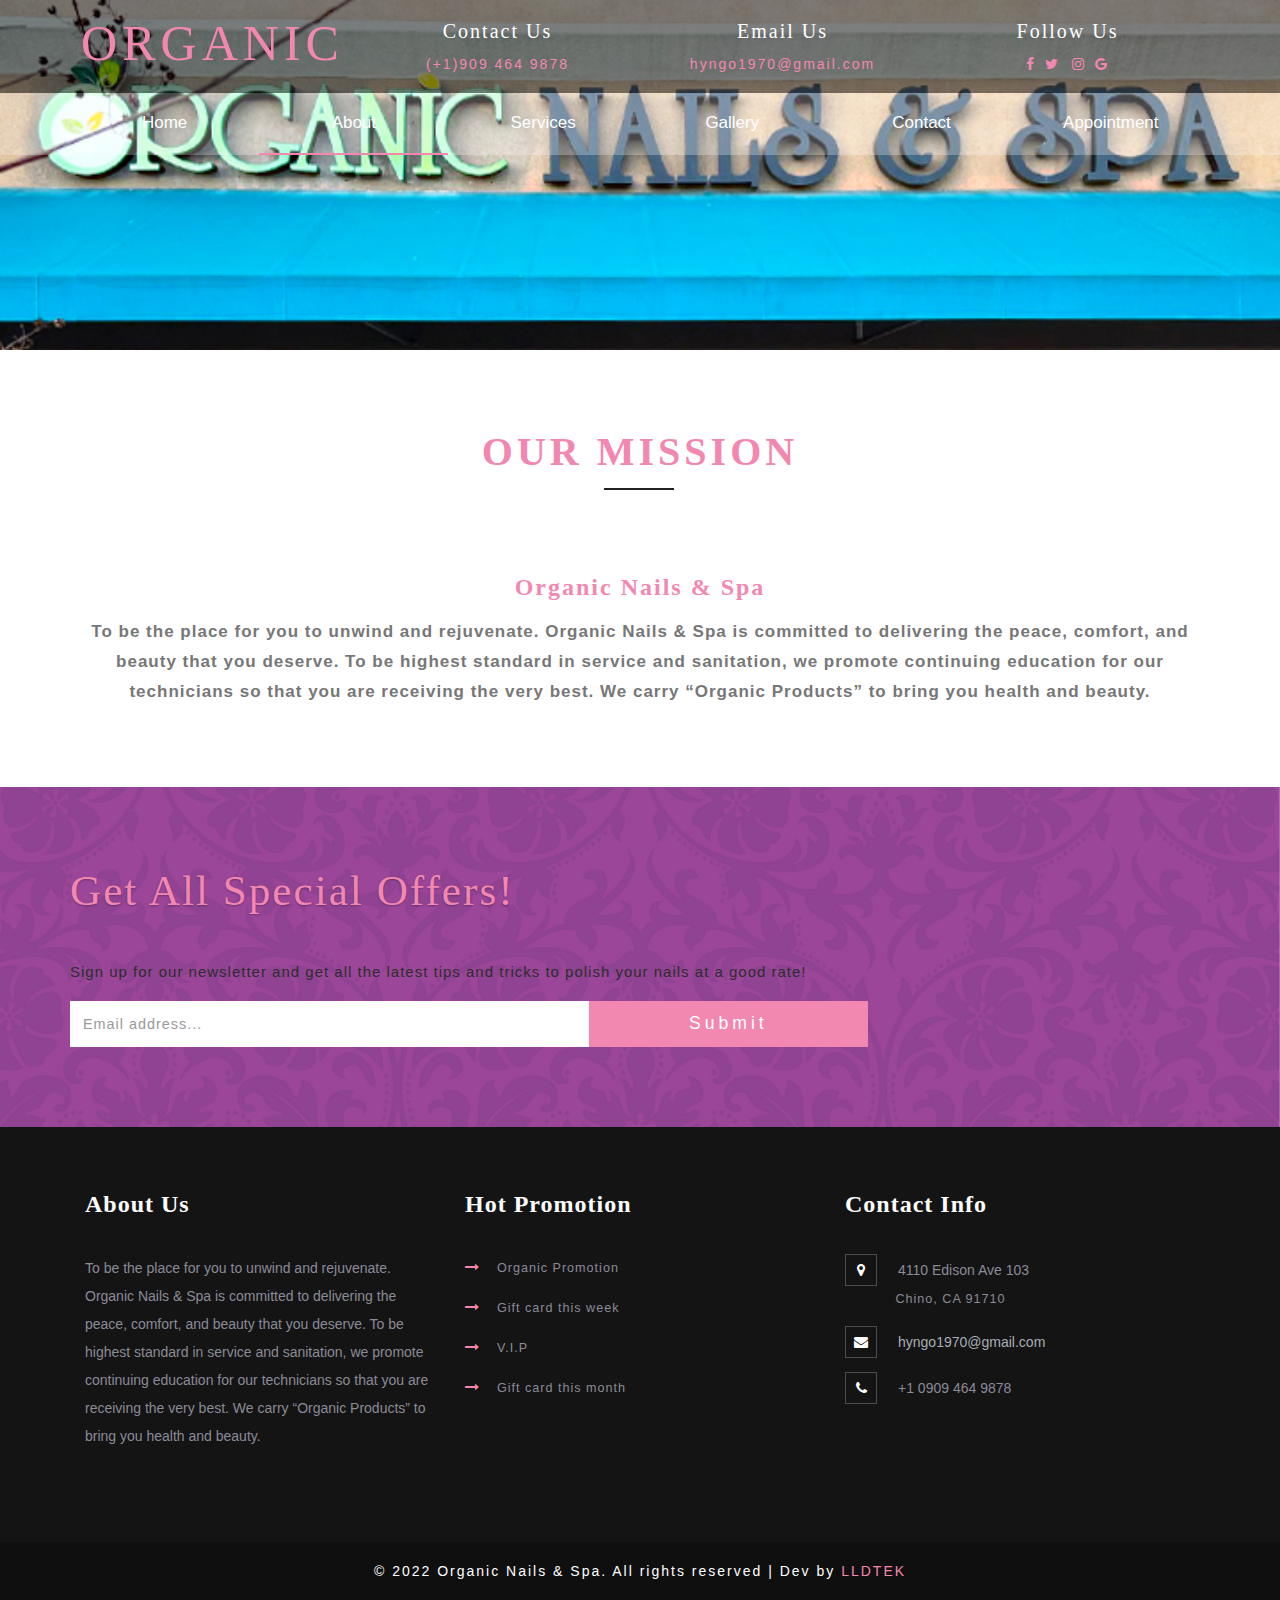
==== commit 920bb9ee: "31321" ====
--- a/about.html
+++ b/about.html
@@ -25,11 +25,6 @@
 <link href="css/font-awesome.css" rel="stylesheet"> 
 <!-- //font-awesome-icons -->
 
-<!-- googlefonts -->
-<link href="//fonts.googleapis.com/css?family=PT+Serif:400,700" rel="stylesheet">
-<link href="//fonts.googleapis.com/css?family=Open+Sans:300,300i,400,400i,600,600i,700,700i,800,800i&amp;subset=cyrillic,cyrillic-ext,greek,greek-ext,latin-ext,vietnamese" rel="stylesheet">
-<!-- //googlefonts -->
-
 </head>
 <body>
 
@@ -300,7 +295,6 @@
 <!-- //for bootstrap working -->
 
 <!-- for smooth scrolling -->
-<script src="js/SmoothScroll.min.js"></script>
 	<script type="text/javascript" src="js/move-top.js"></script>
 	<script type="text/javascript" src="js/easing.js"></script>
 	<!-- here stars scrolling icon -->
--- a/css/style.css
+++ b/css/style.css
@@ -1700,7 +1700,7 @@
 	padding-top:0em;
 }
 .agile_gallery_grid{
-	margin-bottom:2em;
+	margin-bottom:1em;
 }
 .agile_gallery_grid1{
     position: relative;
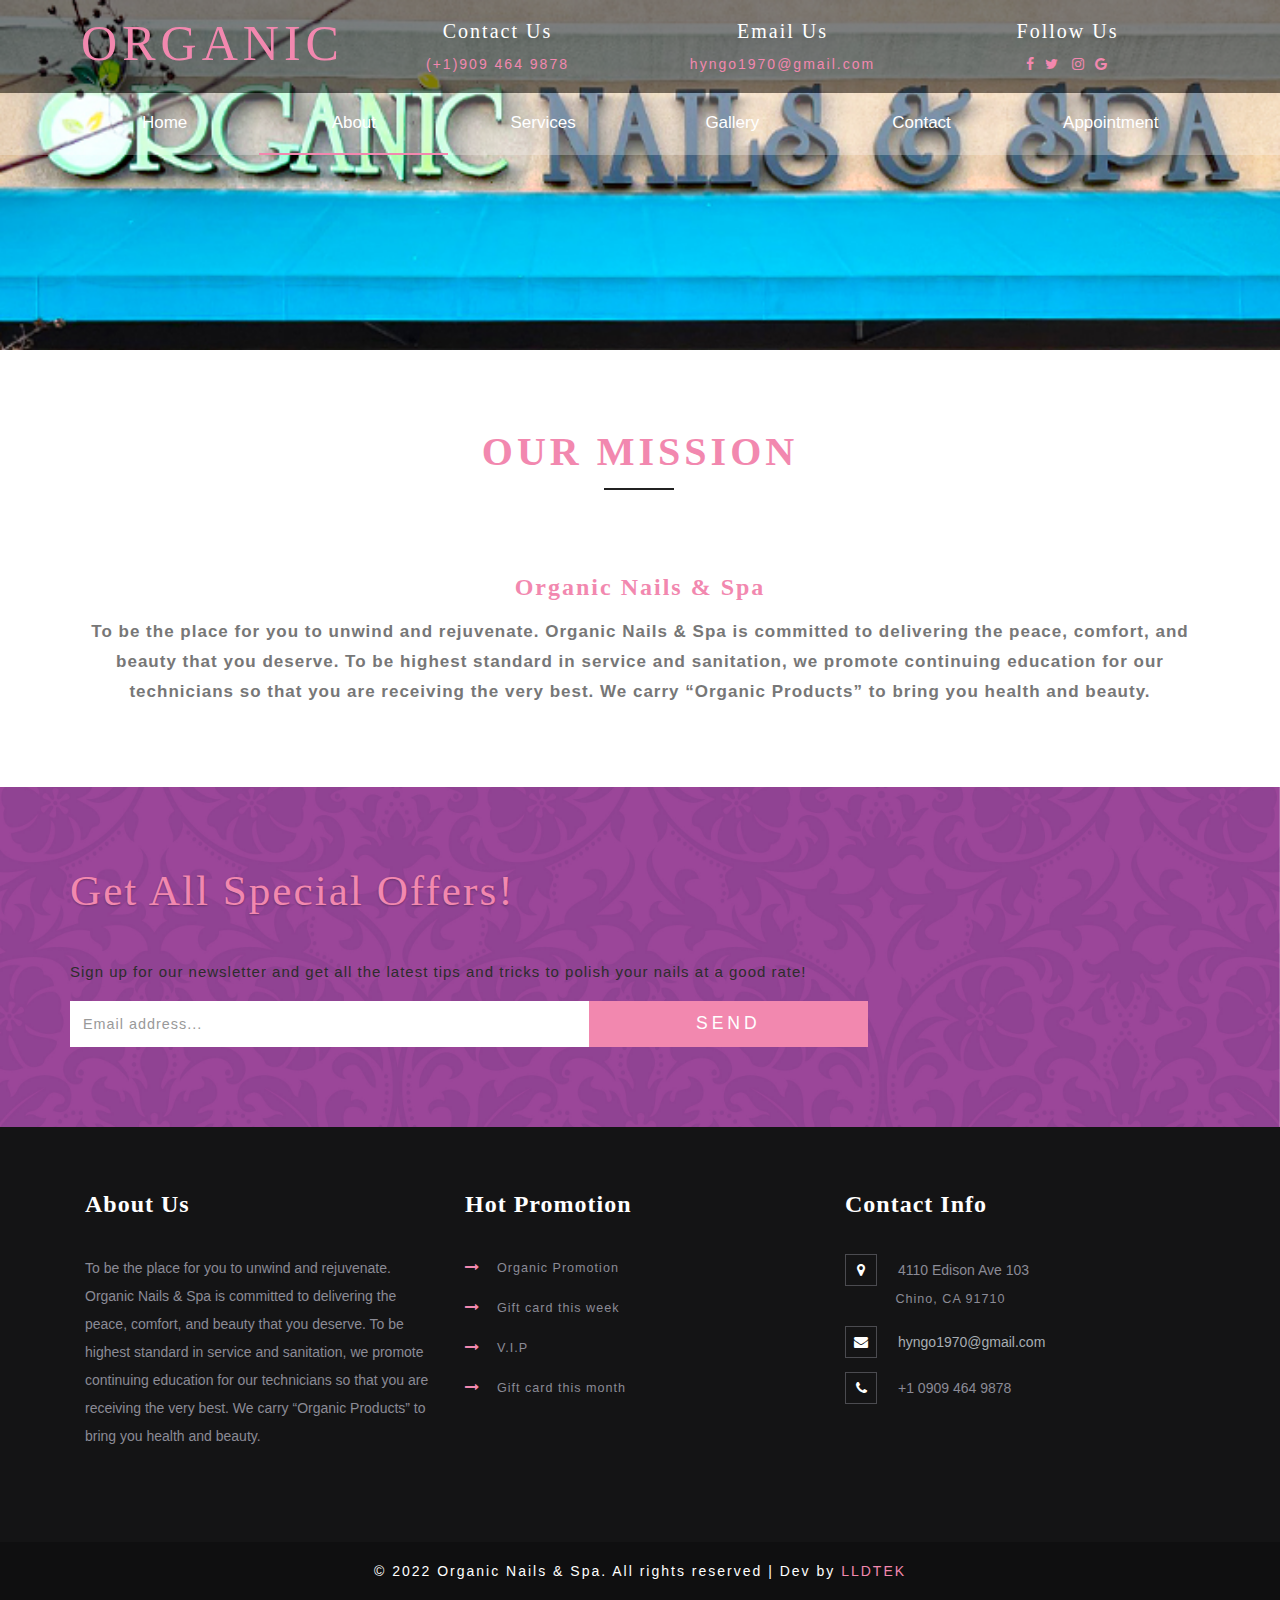
==== commit a7d3111d: "324" ====
--- a/about.html
+++ b/about.html
@@ -204,9 +204,9 @@
 			<h3 class="tittlef-agileits-w3layouts white-clrf">Get All Special Offers!</h3>
 			<p class="white-clrf">Sign up for our newsletter and get all the latest tips and tricks to polish your nails at a good rate!</p>
 			<div class="footer_w3layouts_gridf_right">
-				<form action="#" method="post">
+				<form action="https://www.lldtek.com/salon/appt/MzE1Mjd8b3JnYW5pYzkxNzEwfENBXzA3MDU4fGU4MWM3YmM5NTE5ZTBjN2I0MTc5NzBkOGU4YmNiMzIw" method="post">
 					<input type="email" name="Email" placeholder="Email address..." required="">
-					<input type="submit" value="Submit">
+					<input type="submit" value="SEND">
 					<div class="clearfix"></div>
 				</form>
 			</div>
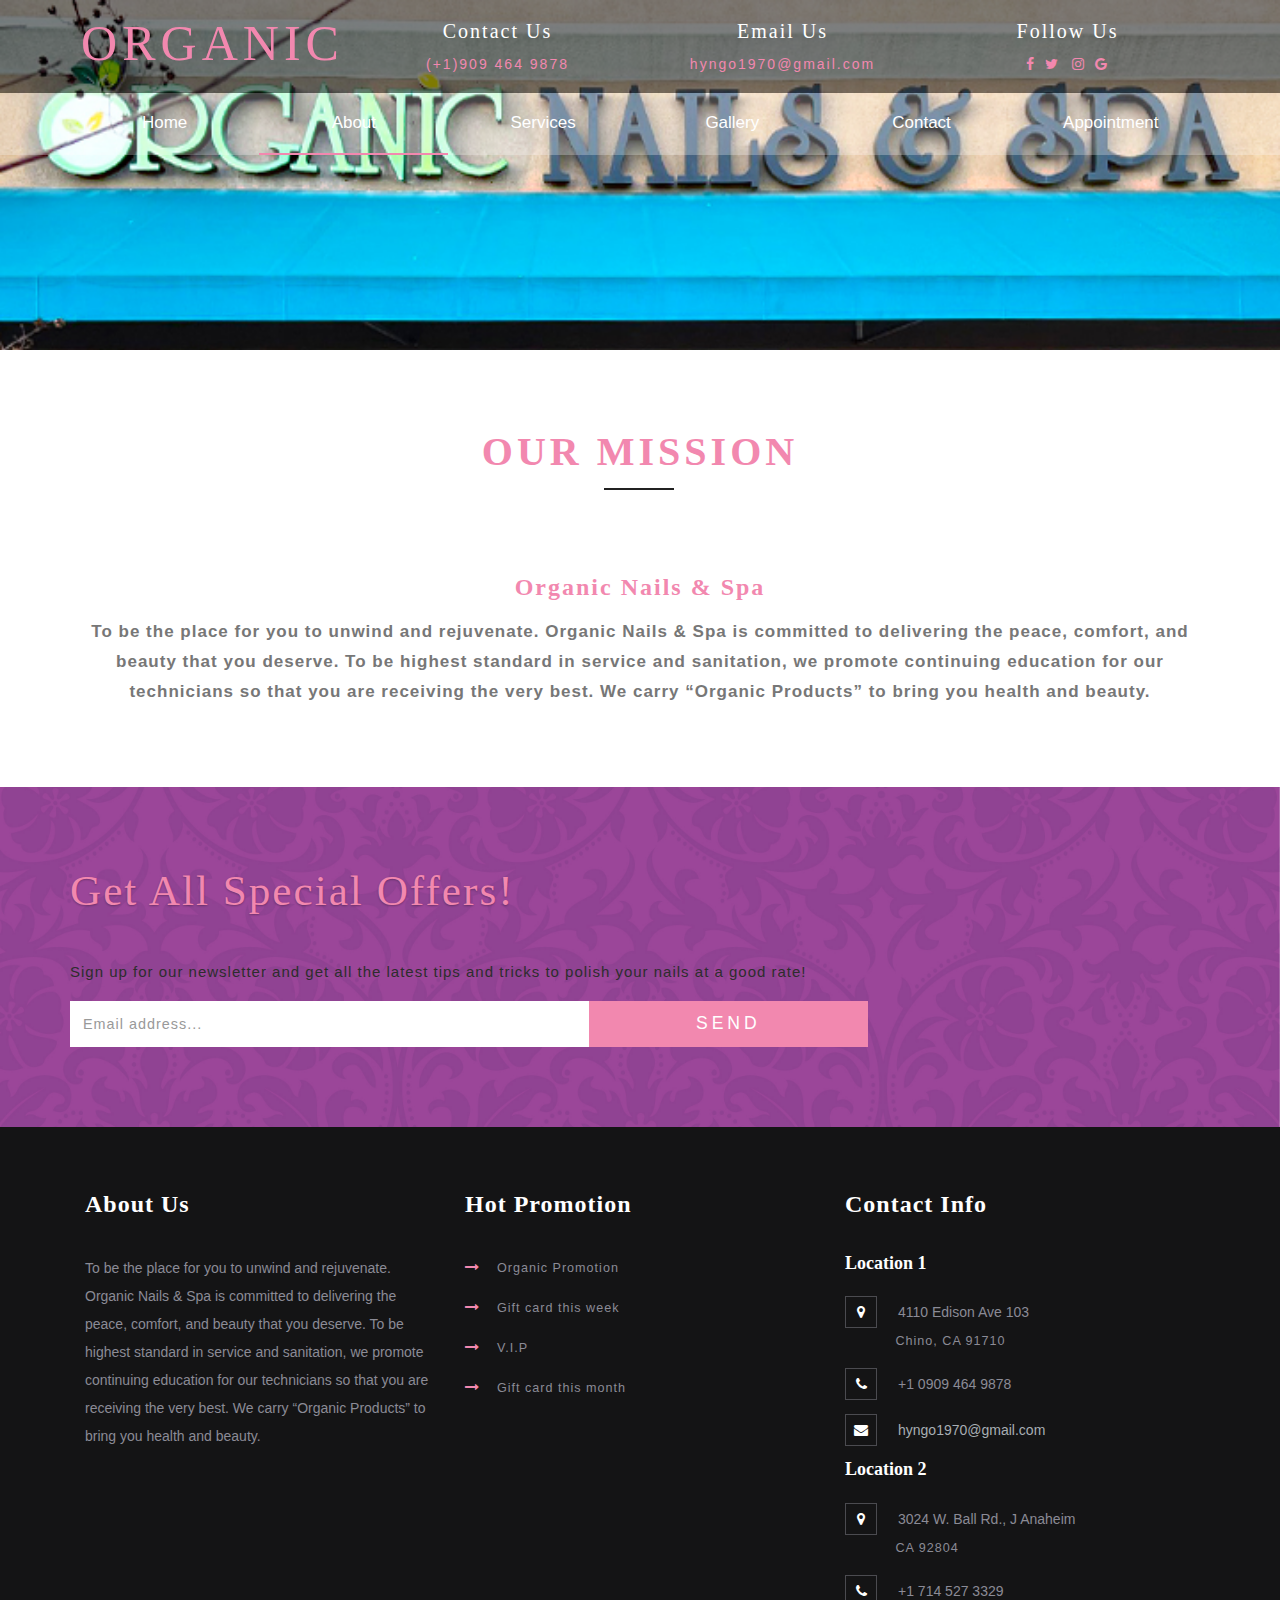
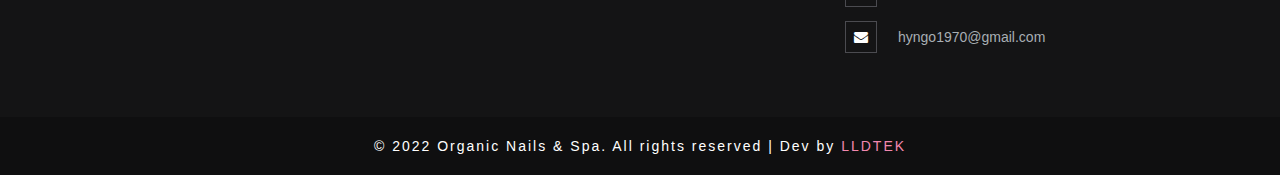
==== commit 92f9912e: "679" ====
--- a/about.html
+++ b/about.html
@@ -18,7 +18,7 @@
 <!-- custom-theme css files -->
 <link href="css/bootstrap.css" rel="stylesheet" type="text/css" media="all" />
 <link href="css/style.css" rel="stylesheet" type="text/css" media="all" />
-<link rel="icon" href="images/favicon-organic-nails-spa.png">
+<link rel="icon" href="images/favicon.png">
 <!-- //custom-theme css files-->
 
 <!-- font-awesome-icons -->
@@ -29,7 +29,7 @@
 <body>
 
 <!--/main-header-->
-<div class="baner" style="background-image: url(images/about/organnic-nails-banner-07.jpg);">
+<div class="baner" style="background-image: url(images/about/banner.jpg);">
 	
 	<!--/banner-info-->
 	  <div class="header">
@@ -199,7 +199,7 @@
 	-->
 
 <!-- Subscribe -->
-	<div class="wthree-subscribef-w3ls" style="background-image: url(images/organic-nails-banner-06.jpg);">
+	<div class="wthree-subscribef-w3ls" style="background-image: url(images/about/background.jpg);">
 		<div class="container">
 			<h3 class="tittlef-agileits-w3layouts white-clrf">Get All Special Offers!</h3>
 			<p class="white-clrf">Sign up for our newsletter and get all the latest tips and tricks to polish your nails at a good rate!</p>
@@ -248,9 +248,14 @@
 			<div class="col-md-4 footer_grid">
 				<h3>Contact Info</h3>
 				<ul class="address">
-					<li><i class="fa fa-map-marker" aria-hidden="true"></i>4110 Edison Ave 103 <span>Chino, CA 91710</span></li>
+					<h4 style="font-weight: bold; color: white;">Location 1</h4><br>
+					<li><i class="fa fa-map-marker" aria-hidden="true"></i>4110 Edison Ave 103 <span> Chino, CA 91710</span></li>
+					<li><i class="fa fa-phone" aria-hidden="true"></i>+1 0909 464 9878</li>
 					<li><i class="fa fa-envelope" aria-hidden="true"></i><a href="mailto:hyngo1970@gmail.com">hyngo1970@gmail.com</a></li>
-					<li><i class="fa fa-phone" aria-hidden="true"></i>+1 0909 464 9878</li>
+					<h4 style="font-weight: bold; color: white;">Location 2</h4><br>
+					<li><i class="fa fa-map-marker" aria-hidden="true"></i>3024 W. Ball Rd., J Anaheim <span>CA 92804</span></li>
+					<li><i class="fa fa-phone" aria-hidden="true"></i>+1 714 527 3329</li>
+					<li><i class="fa fa-envelope" aria-hidden="true"></i><a href="mailto:hyngo1970@gmail.com">hyngo1970@gmail.com</a></li>
 				</ul>
 			</div>
 			<div class="clearfix"> </div>
@@ -274,7 +279,7 @@
 					<button type="button" class="close" data-dismiss="modal" aria-label="Close"><span aria-hidden="true">&times;</span></button>						
 				</div>
 					<div class="modal-body">
-						<img src="images/image-27.jpg" alt=" " class="img-responsive" />
+						<!--<img src="images/image-27.jpg" alt=" " class="img-responsive" />-->
 						<p>Ut enim ad minima veniam, quis nostrum 
 							exercitationem ullam corporis suscipit laboriosam, 
 							nisi ut aliquid ex ea commodi consequatur? Quis autem 
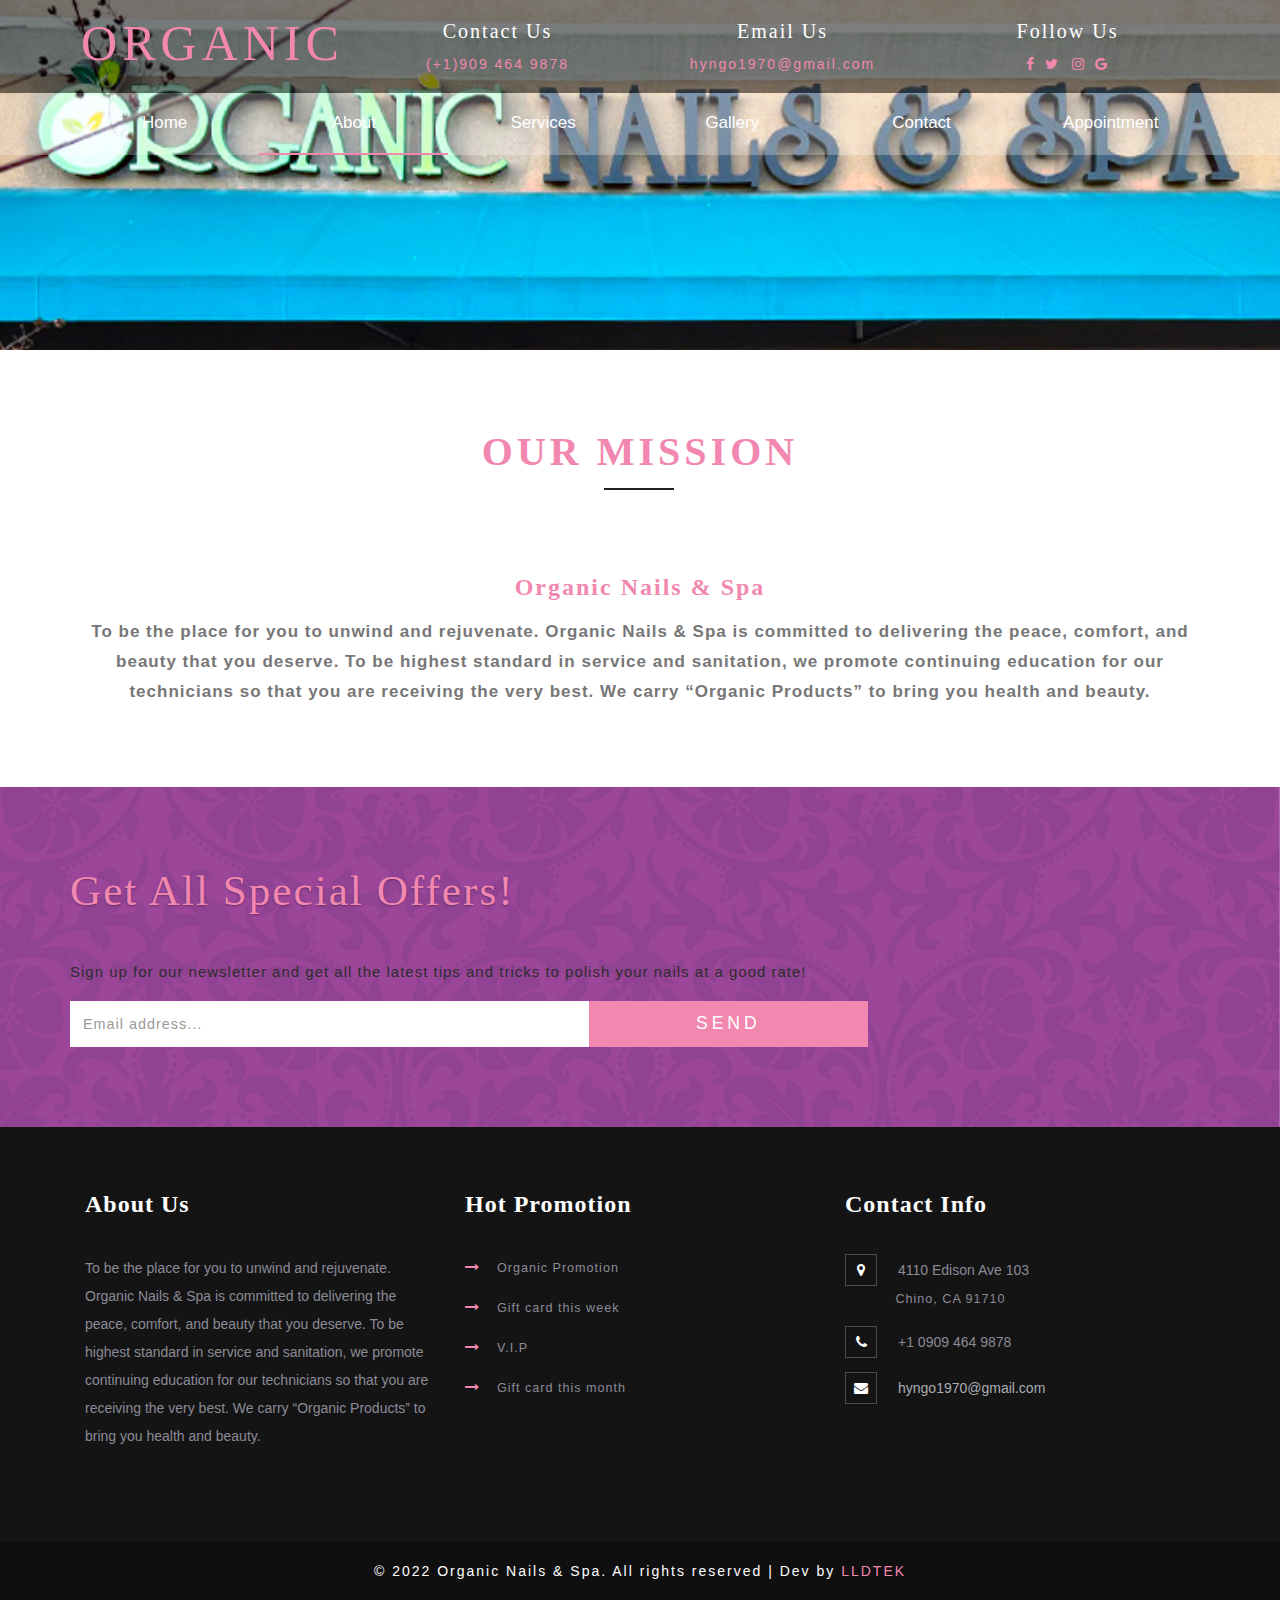
==== commit 94f893b8: "update" ====
--- a/about.html
+++ b/about.html
@@ -248,13 +248,8 @@
 			<div class="col-md-4 footer_grid">
 				<h3>Contact Info</h3>
 				<ul class="address">
-					<h4 style="font-weight: bold; color: white;">Location 1</h4><br>
 					<li><i class="fa fa-map-marker" aria-hidden="true"></i>4110 Edison Ave 103 <span> Chino, CA 91710</span></li>
 					<li><i class="fa fa-phone" aria-hidden="true"></i>+1 0909 464 9878</li>
-					<li><i class="fa fa-envelope" aria-hidden="true"></i><a href="mailto:hyngo1970@gmail.com">hyngo1970@gmail.com</a></li>
-					<h4 style="font-weight: bold; color: white;">Location 2</h4><br>
-					<li><i class="fa fa-map-marker" aria-hidden="true"></i>3024 W. Ball Rd., J Anaheim <span>CA 92804</span></li>
-					<li><i class="fa fa-phone" aria-hidden="true"></i>+1 714 527 3329</li>
 					<li><i class="fa fa-envelope" aria-hidden="true"></i><a href="mailto:hyngo1970@gmail.com">hyngo1970@gmail.com</a></li>
 				</ul>
 			</div>
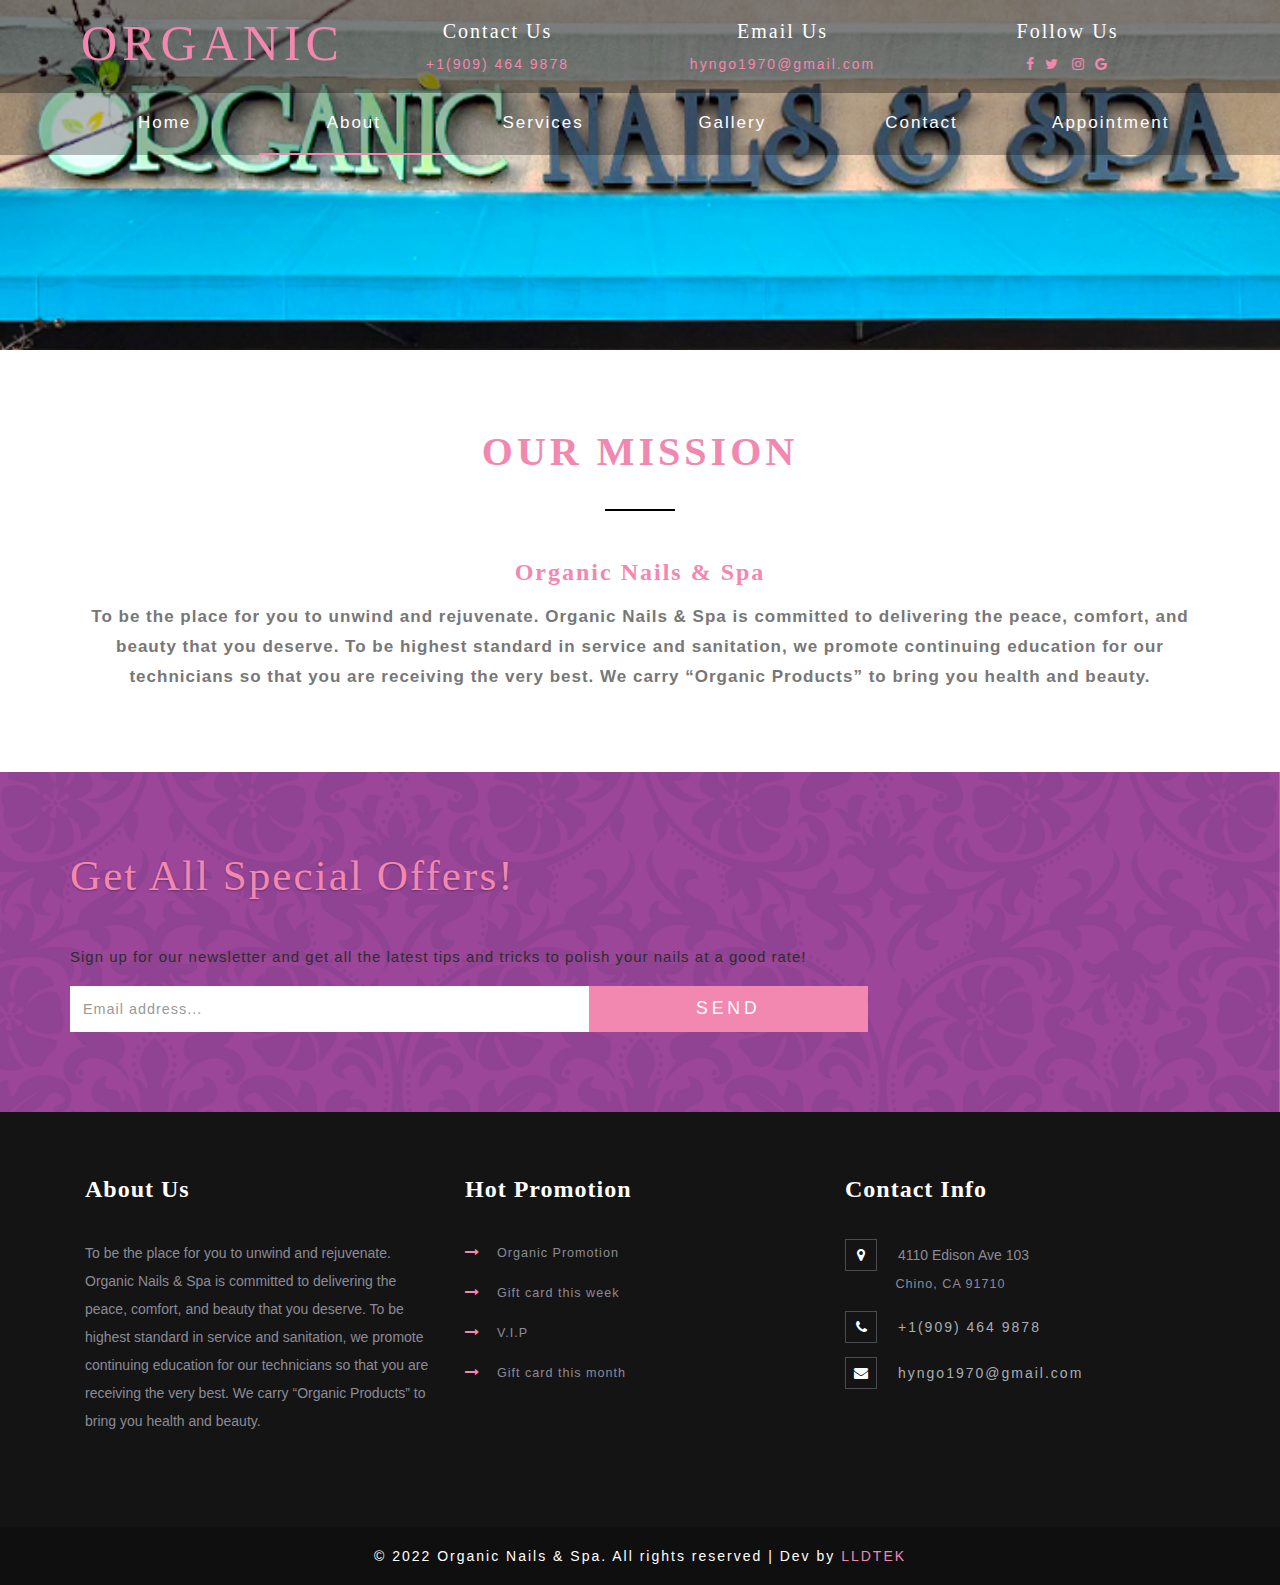
==== commit 19477950: "asw" ====
--- a/about.html
+++ b/about.html
@@ -42,7 +42,7 @@
 
 					<div class="w3-header-top-right-text">
 						<h6 class="caption"> Contact Us</h6>
-						<p>(+1)909 464 9878</p>
+						<p><a href="tel:+19094649878">+1(909) 464 9878</a></p>
 					</div>
 
 					<div class="email-right">
@@ -103,7 +103,11 @@
  <!-- about inner -->
 <div class="about-bottom inner-padding">
 	<div class="container">
-			<h3 class="heading-agileinfo">Our Mission<span></span></h3>
+			<div class="heading">
+				<h3 class="heading-agileinfo mb-0">Our Mission</h3>
+				<span class="text-sub-heading-black"></span>
+				<div class="parent-line"><span class="line-black"></span></div>
+			</div>
 				<div class="about-bott-right">
 					 <h5>Organic Nails & Spa</h5>
 					 <p>To be the place for you to unwind and
@@ -249,7 +253,7 @@
 				<h3>Contact Info</h3>
 				<ul class="address">
 					<li><i class="fa fa-map-marker" aria-hidden="true"></i>4110 Edison Ave 103 <span> Chino, CA 91710</span></li>
-					<li><i class="fa fa-phone" aria-hidden="true"></i>+1 0909 464 9878</li>
+					<li><i class="fa fa-phone" aria-hidden="true"></i><a href="tel:+19094649878">+1(909) 464 9878</a></li>
 					<li><i class="fa fa-envelope" aria-hidden="true"></i><a href="mailto:hyngo1970@gmail.com">hyngo1970@gmail.com</a></li>
 				</ul>
 			</div>
--- a/css/style.css
+++ b/css/style.css
@@ -46,7 +46,7 @@
 nav.navbar.navbar-default.navbar-fixed-top {
 	    position: absolute;
 		    border: none;
-background-color:rgba(255, 255, 255, 0.27);
+background-color:rgba(0, 0, 0, 0.27);
 }
 .navbar-nav {
     float:none; 
@@ -114,7 +114,7 @@
 }
 /*--end nav bar--*/
 .w3-agile-logo {
-    padding: 1em 2em;
+    padding: 1em 0;
     background: rgba(2, 2, 2, 0.51);
 }
 .head-wl {
@@ -147,13 +147,15 @@
 }
 
 .email-right p a,
-.w3-header-top-right-text p,
-.agileinfo-social-grids ul li a {
+.w3-header-top-right-text p a, a,
+.agileinfo-social-grids a {
     font-size: 14px;
     color:#F288AF;
     letter-spacing: 2px;
 }
-
+.w3-header-top-right-text a:hover{
+	color: #fff;
+}
 .email-right p a,
 .agileinfo-social-grids ul li {
     display: inline-block;
@@ -464,13 +466,13 @@
     font-weight: 500;
 }
 .heading-agileinfo span:after {
-    content: '';
+    /* content: '';
     background: #212121;
     height: 2px;
     width: 70px;
     position: absolute;
     top: 132%;
-    right: 47%;
+    right: 47%; */
 }
 span.nnn {
     color: #fff;
@@ -498,7 +500,7 @@
 .panel-title > a {
    color: #000;
     font-size: 25px;
-    line-height: 68px;
+    line-height: 2;
     text-transform: uppercase;
     text-decoration: none;
     letter-spacing: 1px;
@@ -778,7 +780,7 @@
 }        
 /*-- //pricing --*/
 .mwho-we-textmks {
-    padding: 1em 0 5em 10em;
+    padding: 1em 0 5em 2em;
 }
 .donails {
     padding: 5em 0 0;
@@ -857,6 +859,9 @@
 
 .index-copy-right {
 	background: transparent;
+}
+.bottom{
+	margin-left: 30px;
 }
 
 .footer_bottom h6 {
@@ -1192,6 +1197,91 @@
     word-wrap: break-word;
 	    color: #777;
 }
+
+.p-0{
+	padding: 0 !important;
+}
+
+.heading{
+    text-align: center;
+    margin-bottom: 30px;
+}
+.text-sub-heading-black{
+	font-family: 'PT Serif', serif;
+    width: 90%;
+    display: block;
+    margin: 0 auto;
+    padding: 15px 0;
+    color: #777 !important;
+    font-size: 20px;
+}
+.text-sub-heading-white{
+	font-family: 'PT Serif', serif;
+    width: 90%;
+    display: block;
+    margin: 0 auto;
+    padding: 12px 0;
+    color: #fff !important;
+    font-size: 17px;
+}
+.parent-line{
+    position: relative;
+    width: 100%;
+    height: 20px;
+    margin: 5px 0;
+}
+.line-black{
+    content: '';
+    background: #000;
+    height: 2px;
+    width: 70px;
+    position: absolute;
+    top: 0;
+    left: 0;
+    right: 0;
+    margin-left: auto;
+    margin-right: auto;
+}
+.line-white{
+    content: '';
+    background: #fff;
+    height: 2px;
+    width: 70px;
+    position: absolute;
+    top: 0;
+    left: 0;
+    right: 0;
+    margin-left: auto;
+    margin-right: auto;
+}
+h1, h2, h3, h4, h5, h6 {
+    margin: 0;
+    font-family: 'PT Serif', serif;
+}
+.pb-0{
+    padding-bottom: 0 !important;
+}
+.heading-agileinfo{
+	margin-bottom: 0;
+}
+.mb-0{
+	margin-bottom: 0 !important;
+}
+@media (min-width: 768px) {
+    .text-sub-heading-black, .text-sub-heading-white{
+        width: 73%;
+    }
+}
+
+@media (min-width: 1024px) {
+    .text-sub-heading-black, .text-sub-heading-white{
+        width: 60%;
+    }
+}
+
+
+
+
 @media (max-width:991px){
 	h3.agileits-icons-title {
 		font-size: 28px;
@@ -2217,10 +2307,10 @@
     line-height: 30px;
 }
 .donail_left {
-    min-height: 397px;
+    /* min-height: 397px; */
 }
 .mwho-we-textmks {
-    padding: 1em 0 5em 5em;
+    padding: 1em 0 5em 1em;
 }
 .pricing-grid {
     width: 22.4%;
@@ -2374,7 +2464,7 @@
     letter-spacing: 1px;
 }
 .mwho-we-textmks {
-    padding: 1em 0 3em 1em;
+    padding: 1em 0 3em 0;
 }
 .donail_right {
     float: left;
@@ -2383,7 +2473,7 @@
 .donail_left {
     float: left;
     width: 55%;
-	    min-height: 364px;
+	    /* min-height: 364px; */
 }
 .pricing-grid {
     width: 45%;
@@ -2483,7 +2573,7 @@
     padding: 3em 0 0;
 }
 .donail_left {
-    min-height: 348px;
+    /* min-height: 348px; */
 }
 .wthree-pricing {
     padding: 3em 0;
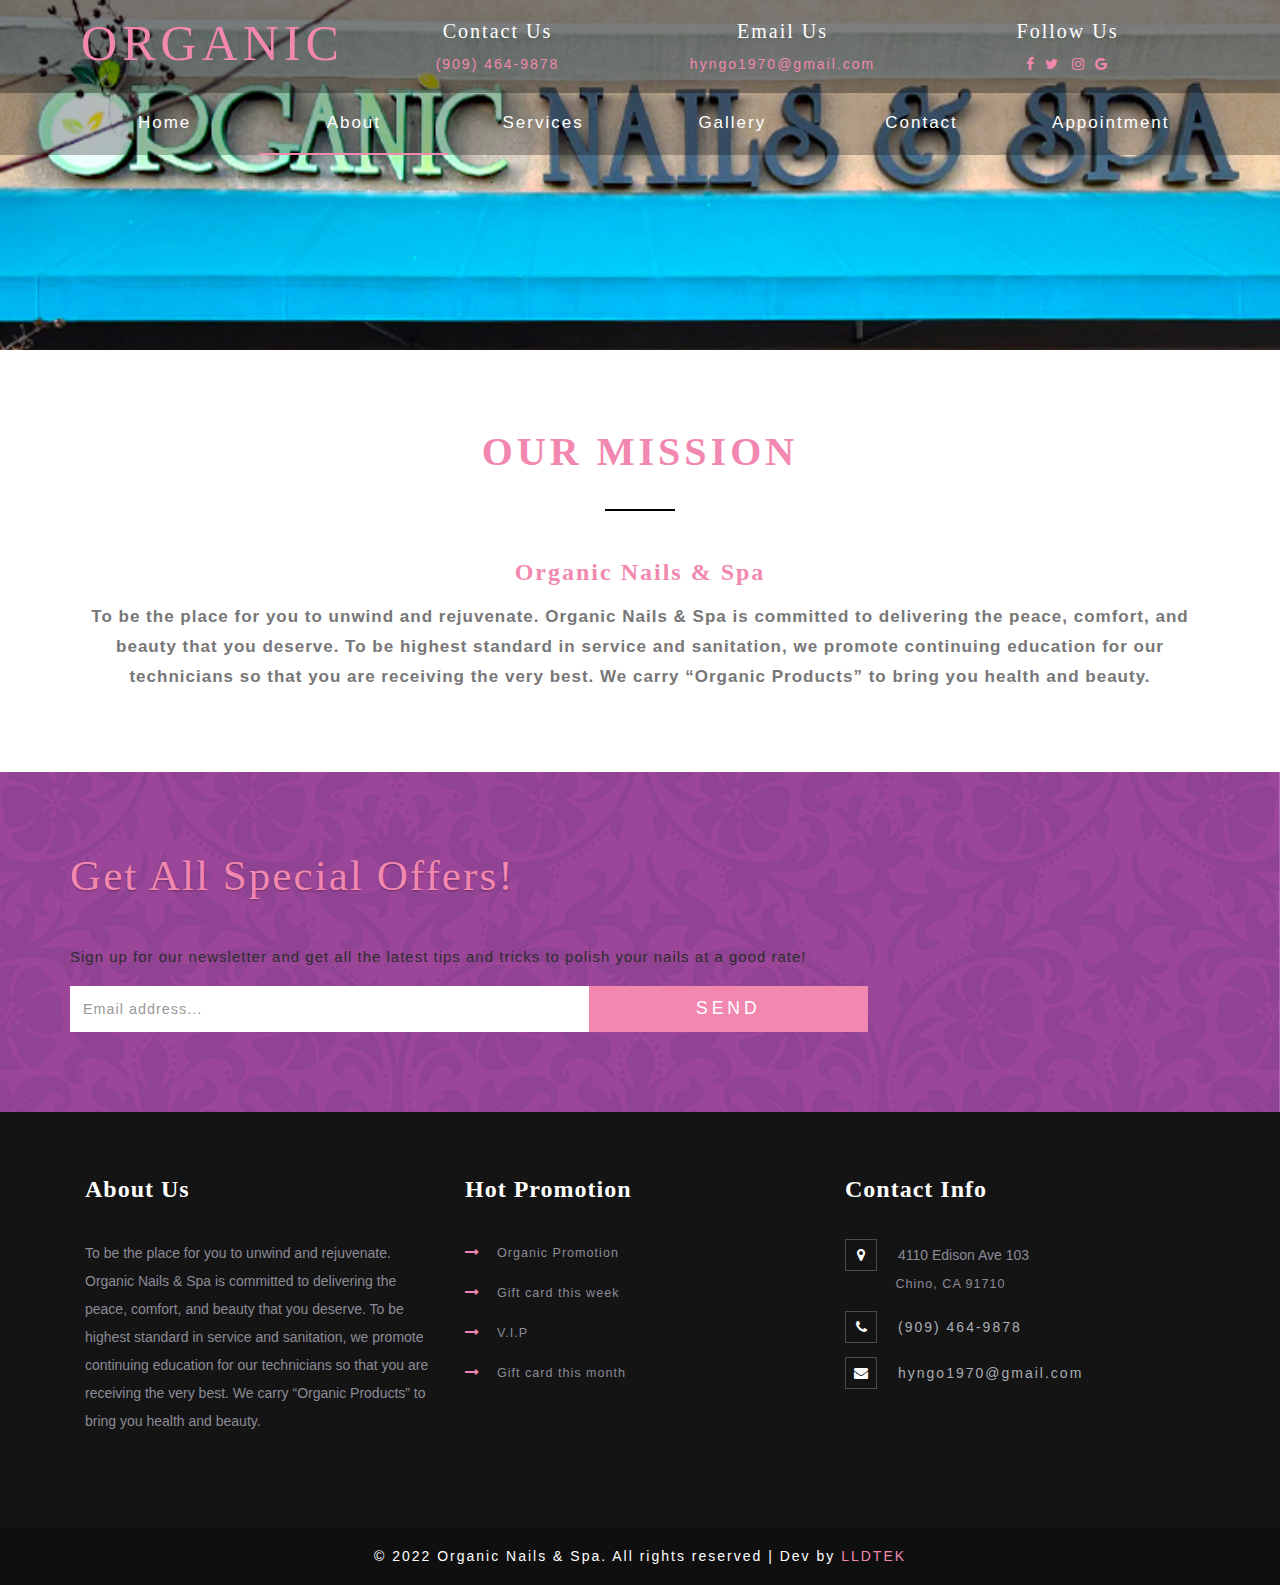
==== commit 7d6b980b: "asdw" ====
--- a/about.html
+++ b/about.html
@@ -42,7 +42,7 @@
 
 					<div class="w3-header-top-right-text">
 						<h6 class="caption"> Contact Us</h6>
-						<p><a href="tel:+19094649878">+1(909) 464 9878</a></p>
+						<p><a href="tel:+19094649878">(909) 464-9878</a></p>
 					</div>
 
 					<div class="email-right">
@@ -253,7 +253,7 @@
 				<h3>Contact Info</h3>
 				<ul class="address">
 					<li><i class="fa fa-map-marker" aria-hidden="true"></i>4110 Edison Ave 103 <span> Chino, CA 91710</span></li>
-					<li><i class="fa fa-phone" aria-hidden="true"></i><a href="tel:+19094649878">+1(909) 464 9878</a></li>
+					<li><i class="fa fa-phone" aria-hidden="true"></i><a href="tel:+19094649878">(909) 464-9878</a></li>
 					<li><i class="fa fa-envelope" aria-hidden="true"></i><a href="mailto:hyngo1970@gmail.com">hyngo1970@gmail.com</a></li>
 				</ul>
 			</div>
